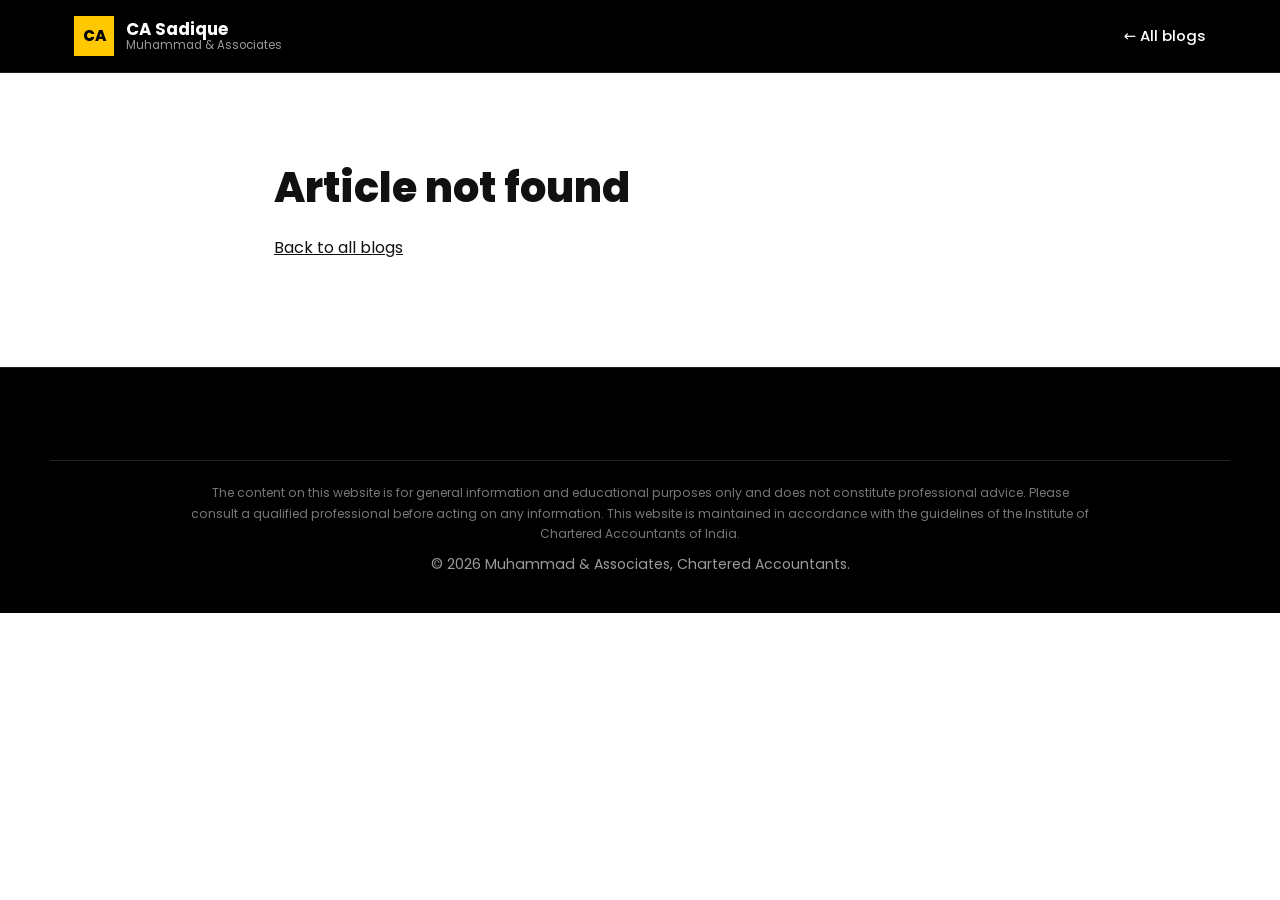
==== post.html @ 74499831 "Launch casadique.com website" ====
<!doctype html>
<html lang="en">
<head>
  <meta charset="utf-8">
  <meta name="viewport" content="width=device-width, initial-scale=1">
  <title>Blog | CA Sadique</title>
  <link rel="preconnect" href="https://fonts.googleapis.com">
  <link rel="preconnect" href="https://fonts.gstatic.com" crossorigin>
  <link href="https://fonts.googleapis.com/css2?family=Poppins:wght@400;500;600;700;800&display=swap" rel="stylesheet">
  <link rel="stylesheet" href="css/style.css">
</head>
<body>
<header class="site-header">
  <div class="container nav">
    <a href="index.html" class="brand">
      <span class="brand-mark">CA</span>
      <span class="brand-text"><strong data-bind="name">CA Sadique</strong><small data-bind="firm"></small></span>
    </a>
    <nav class="nav-links nav-links-static">
      <a href="index.html#blogs">← All blogs</a>
    </nav>
  </div>
</header>

<main class="section">
  <article class="container post" id="post"></article>
</main>

<footer class="site-footer">
  <div class="container footer-bottom">
    <p class="disclaimer" data-bind="disclaimer"></p>
    <p>© <span id="year"></span> <span data-bind="firm"></span>, Chartered Accountants.</p>
  </div>
</footer>

<script src="js/content.js"></script>
<script src="js/main.js"></script>
</body>
</html>
---- css/style.css ----
:root {
  --yellow: #ffc800;
  --yellow-dark: #e6b400;
  --black: #000000;
  --charcoal: #161616;
  --card-dark: #222222;
  --line-dark: #333333;
  --ink: #111111;
  --ink-soft: #444444;
  --muted: #6b6b6b;
  --bg: #ffffff;
  --bg-alt: #f6f6f4;
  --line: #e6e6e6;
  --on-dark: #d6d6d6;
  --on-dark-muted: #9a9a9a;
  --font: "Poppins", system-ui, -apple-system, "Segoe UI", sans-serif;
}

* { box-sizing: border-box; }
html { scroll-behavior: smooth; scroll-padding-top: 76px; }
body { margin: 0; font-family: var(--font); color: var(--ink); background: var(--bg); line-height: 1.7; font-size: 16px; }
img { max-width: 100%; display: block; }
a { color: inherit; }
h1, h2, h3, h4 { line-height: 1.2; margin: 0 0 .5em; font-weight: 700; }
h1 { font-size: clamp(2.2rem, 5vw, 3.6rem); font-weight: 800; }
h2 { font-size: clamp(1.8rem, 3.6vw, 2.6rem); }
h3 { font-size: 1.15rem; font-weight: 600; }
p { margin: 0 0 1em; }

.container { width: 100%; max-width: 1180px; margin: 0 auto; padding: 0 24px; }
.section { padding: 90px 0; }
.center { text-align: center; }
.muted { color: var(--muted); }

/* Section themes */
.section-dark { background: var(--charcoal); color: var(--on-dark); }
.section-black { background: var(--black); color: var(--on-dark); }
.section-dark h2, .section-black h2, .section-dark h3, .section-black h3 { color: #fff; }

/* Eyebrow: yellow on dark, dark with yellow bar on light */
.eyebrow { font-weight: 600; font-size: 1.05rem; margin-bottom: .4em; color: var(--ink); display: inline-flex; align-items: center; gap: 10px; }
.eyebrow::before { content: ""; width: 28px; height: 3px; background: var(--yellow); }
.eyebrow.center { display: flex; justify-content: center; }
.hero .eyebrow, .section-dark .eyebrow, .section-black .eyebrow { color: var(--yellow); }

/* Buttons: square, yellow */
.btn { display: inline-block; background: var(--yellow); color: #000; text-decoration: none; padding: 13px 26px; font-weight: 600; border: 2px solid var(--yellow); transition: .2s; cursor: pointer; font-size: .95rem; font-family: inherit; }
.btn:hover { background: var(--yellow-dark); border-color: var(--yellow-dark); }
.btn-small { padding: 8px 18px; font-size: .88rem; }
.btn-outline { background: transparent; color: #fff; border-color: #fff; }
.btn-outline:hover { background: #fff; color: #000; border-color: #fff; }
.btn-dark { background: #000; color: #fff; border-color: #000; }
.btn-dark:hover { background: var(--yellow); color: #000; border-color: var(--yellow); }
.hero-actions { display: flex; gap: 14px; flex-wrap: wrap; margin-top: 28px; }

/* Header */
.site-header { position: sticky; top: 0; z-index: 50; background: #000; border-bottom: 1px solid #1e1e1e; }
.nav { display: flex; align-items: center; justify-content: space-between; height: 72px; }
.brand { display: flex; align-items: center; gap: 12px; text-decoration: none; color: #fff; }
.brand-mark { background: var(--yellow); color: #000; font-weight: 800; width: 40px; height: 40px; display: grid; place-items: center; font-size: .95rem; }
.brand-text { display: flex; flex-direction: column; line-height: 1.2; }
.brand-text strong { font-size: 1.05rem; }
.brand-text small { font-size: .72rem; color: var(--on-dark-muted); font-weight: 400; }
.nav-links { display: flex; align-items: center; gap: 28px; }
.nav-links a:not(.btn) { color: #fff; text-decoration: none; font-weight: 500; font-size: .93rem; }
.nav-links a:not(.btn):hover { color: var(--yellow); }
.nav-toggle { display: none; background: none; border: 0; padding: 8px; cursor: pointer; }
.nav-toggle span { display: block; width: 24px; height: 2px; background: #fff; margin: 5px 0; }

/* Hero */
.hero { position: relative; background: #000; color: #fff; min-height: 600px; display: flex; align-items: center; overflow: hidden; }
.hero-media { position: absolute; top: 0; right: 0; bottom: 0; width: 58%; }
.hero-media img { width: 100%; height: 100%; object-fit: cover; object-position: 50% 30%; }
.hero-media::after { content: ""; position: absolute; inset: 0; background: linear-gradient(90deg, #000 0%, rgba(0,0,0,.75) 25%, rgba(0,0,0,.15) 60%, rgba(0,0,0,0) 100%); }
.hero-inner { position: relative; z-index: 1; padding-top: 80px; padding-bottom: 80px; }
.hero-inner > * { max-width: 560px; }
.hero h1 { color: #fff; }
.lead { font-size: 1.08rem; color: #e2e2e2; }

/* Stats band */
.stats-band { background: var(--charcoal); border-top: 4px solid var(--yellow); }
.stats { display: grid; grid-template-columns: repeat(3, 1fr); text-align: center; padding-top: 30px; padding-bottom: 30px; }
.stats > div + div { border-left: 1px solid var(--line-dark); }
.stat-num { font-size: 2.2rem; font-weight: 800; color: var(--yellow); line-height: 1.1; }
.stat-label { font-size: .85rem; color: var(--on-dark); }

/* About */
.two-col { display: grid; grid-template-columns: 1fr 1.6fr; gap: 56px; }
.about-text { color: var(--ink-soft); font-size: 1.02rem; }
.credentials { list-style: none; padding: 0; margin: 24px 0 0; display: grid; grid-template-columns: 1fr 1fr; gap: 12px; }
.credentials li { background: var(--bg-alt); border-left: 4px solid var(--yellow); padding: 12px 16px; font-weight: 500; font-size: .93rem; }

/* Services */
.services-grid { display: grid; grid-template-columns: repeat(auto-fill, minmax(255px, 1fr)); gap: 22px; margin-top: 40px; }
.service { background: var(--card-dark); padding: 30px 26px; border-bottom: 3px solid transparent; transition: .25s; }
.service:hover { border-bottom-color: var(--yellow); transform: translateY(-4px); }
.service-icon { font-size: 1.5rem; width: 56px; height: 56px; display: grid; place-items: center; background: var(--yellow); border-radius: 50%; margin-bottom: 18px; }
.service h3 { color: #fff; }
.service p { color: var(--on-dark); font-size: .92rem; margin: 0 0 12px; }
.service ul { margin: 0; padding-left: 18px; color: var(--on-dark-muted); font-size: .86rem; }
.service li::marker { color: var(--yellow); }

/* Filters */
.section-head { display: flex; justify-content: space-between; align-items: flex-end; gap: 16px; flex-wrap: wrap; }
.filters { display: flex; gap: 8px; flex-wrap: wrap; margin: 22px 0 30px; }
.chip { border: 1px solid var(--line); background: #fff; color: var(--ink-soft); padding: 7px 16px; font-size: .86rem; cursor: pointer; font-family: inherit; font-weight: 500; }
.chip:hover { border-color: #000; color: #000; }
.chip.active { background: var(--yellow); border-color: var(--yellow); color: #000; }
.section-dark .chip { background: transparent; border-color: var(--line-dark); color: var(--on-dark); }
.section-dark .chip.active { background: var(--yellow); border-color: var(--yellow); color: #000; }

/* Tags */
.tag { display: inline-block; font-size: .7rem; font-weight: 600; text-transform: uppercase; letter-spacing: .06em; color: #000; background: var(--yellow); padding: 3px 9px; margin-bottom: 10px; }

/* Videos */
.video-grid { display: grid; grid-template-columns: repeat(auto-fill, minmax(310px, 1fr)); gap: 24px; }
.video-card { background: #fff; border: 1px solid var(--line); }
.video-frame { position: relative; aspect-ratio: 16/9; background: #000; cursor: pointer; }
.video-frame img { width: 100%; height: 100%; object-fit: cover; opacity: .9; }
.video-frame iframe { position: absolute; inset: 0; width: 100%; height: 100%; border: 0; }
.play { position: absolute; inset: 0; margin: auto; width: 62px; height: 62px; background: var(--yellow); border-radius: 50%; display: grid; place-items: center; color: #000; font-size: 1.2rem; transition: .2s; padding-left: 4px; }
.video-frame:hover .play { transform: scale(1.1); }
.video-body { padding: 18px 20px 20px; }
.video-body h3 { margin-bottom: 6px; font-size: 1rem; }
.video-body p { font-size: .88rem; color: var(--muted); margin: 0; }

/* Blogs */
.blog-grid { display: grid; grid-template-columns: repeat(auto-fill, minmax(310px, 1fr)); gap: 24px; }
.blog-card { background: var(--card-dark); padding: 28px; display: flex; flex-direction: column; text-decoration: none; color: var(--on-dark); border-bottom: 3px solid transparent; transition: .25s; }
.blog-card:hover { border-bottom-color: var(--yellow); transform: translateY(-4px); }
.blog-card .tag { align-self: flex-start; }
.blog-card h3 { color: #fff; font-size: 1.2rem; }
.blog-card p { font-size: .93rem; flex: 1; }
.blog-meta { font-size: .8rem; color: var(--on-dark-muted); }
.read-more { font-weight: 600; color: var(--yellow); font-size: .9rem; margin-top: 6px; }

/* Notes */
.notes-toolbar { margin-top: 20px; }
.notes-toolbar input { width: 100%; max-width: 420px; padding: 12px 16px; border: 1px solid var(--line); font: inherit; }
.notes-toolbar input:focus { outline: 2px solid var(--yellow); border-color: transparent; }
.notes-list { display: grid; gap: 12px; }
.note { display: flex; align-items: center; gap: 16px; padding: 16px 20px; border: 1px solid var(--line); border-left: 4px solid var(--yellow); background: #fff; }
.note-icon { flex: none; width: 46px; height: 46px; background: #000; color: var(--yellow); display: grid; place-items: center; font-weight: 700; font-size: .72rem; }
.note-body { flex: 1; min-width: 0; }
.note-body h3 { margin: 0 0 2px; font-size: 1rem; }
.note-body p { margin: 0; font-size: .86rem; color: var(--muted); }
.note .btn { flex: none; }
.empty { color: var(--muted); padding: 20px 0; }
.empty a { font-weight: 600; }
.section-dark .empty { color: var(--on-dark-muted); }

/* Contact */
.on-dark { color: var(--on-dark); }
.contact-list { list-style: none; margin: 0; padding: 0; display: grid; gap: 22px; }
.contact-list li { display: flex; gap: 16px; align-items: flex-start; }
.contact-list .ci { flex: none; width: 46px; height: 46px; border-radius: 50%; background: var(--yellow); display: grid; place-items: center; font-size: 1.1rem; }
.contact-list small { display: block; color: var(--yellow); font-size: .8rem; font-weight: 600; }
.contact-list a, .contact-list div { color: #fff; text-decoration: none; }
.contact-list a:hover { color: var(--yellow); }

/* Footer */
.site-footer { background: #000; color: var(--on-dark-muted); padding: 56px 0 28px; font-size: .88rem; border-top: 1px solid #1e1e1e; }
.footer-grid { display: grid; grid-template-columns: 2fr 1fr 1fr; gap: 40px; }
.footer-grid h4 { color: #fff; font-size: .95rem; margin-bottom: 14px; }
.footer-grid > div > a:not(.brand) { display: block; color: var(--on-dark); text-decoration: none; margin-bottom: 8px; }
.footer-grid > div > a:not(.brand):hover { color: var(--yellow); }
.socials { display: flex; gap: 10px; margin-top: 22px; }
.socials a { width: 38px; height: 38px; border-radius: 50%; background: var(--yellow); color: #000; display: grid; place-items: center; text-decoration: none; transition: .2s; }
.socials a:hover { transform: translateY(-3px); }
.socials svg { width: 18px; height: 18px; fill: currentColor; }
.footer-bottom { border-top: 1px solid #222; margin-top: 36px; padding-top: 22px; text-align: center; }
.footer-bottom p { margin: 0 0 8px; }
.disclaimer { font-size: .76rem; color: #777; max-width: 900px; margin-left: auto !important; margin-right: auto !important; }

/* Blog post page */
.post { max-width: 780px; }
.post h1 { font-size: clamp(1.9rem, 4vw, 2.6rem); }
.post .blog-meta { margin-bottom: 28px; color: var(--muted); }
.post-body { font-size: 1.04rem; color: var(--ink-soft); }
.post-body h2 { font-size: 1.5rem; margin-top: 1.6em; color: var(--ink); }
.post-body table { border-collapse: collapse; width: 100%; margin: 1em 0; }
.post-body th, .post-body td { border: 1px solid var(--line); padding: 9px 12px; text-align: left; }
.post-body th { background: #000; color: var(--yellow); }

/* Mobile */
@media (max-width: 900px) {
  .two-col, .footer-grid { grid-template-columns: 1fr; gap: 32px; }
  .section { padding: 64px 0; }
  .nav-toggle { display: block; }
  .nav-links:not(.nav-links-static) { position: absolute; top: 72px; left: 0; right: 0; background: #000; flex-direction: column; align-items: stretch; gap: 0; padding: 8px 24px 22px; display: none; border-bottom: 3px solid var(--yellow); }
  .nav-links.open { display: flex; }
  .nav-links:not(.nav-links-static) a { padding: 13px 0; border-bottom: 1px solid #1e1e1e; }
  .nav-links .btn { margin-top: 14px; text-align: center; }
  .hero { flex-direction: column; align-items: stretch; min-height: 0; }
  .hero-media { position: relative; width: 100%; height: 380px; }
  .hero-media::after { background: linear-gradient(0deg, #000 0%, rgba(0,0,0,.2) 45%, rgba(0,0,0,0) 100%); }
  .hero-inner { padding-top: 8px; padding-bottom: 56px; }
  .video-grid, .blog-grid { grid-template-columns: 1fr; }
}
@media (max-width: 560px) {
  .container { padding: 0 16px; }
  .credentials { grid-template-columns: 1fr; }
  .stat-num { font-size: 1.7rem; }
  .stat-label { font-size: .75rem; }
  .note { flex-wrap: wrap; }
  .note .btn { width: 100%; text-align: center; }
  .hero-actions .btn { width: 100%; text-align: center; }
}
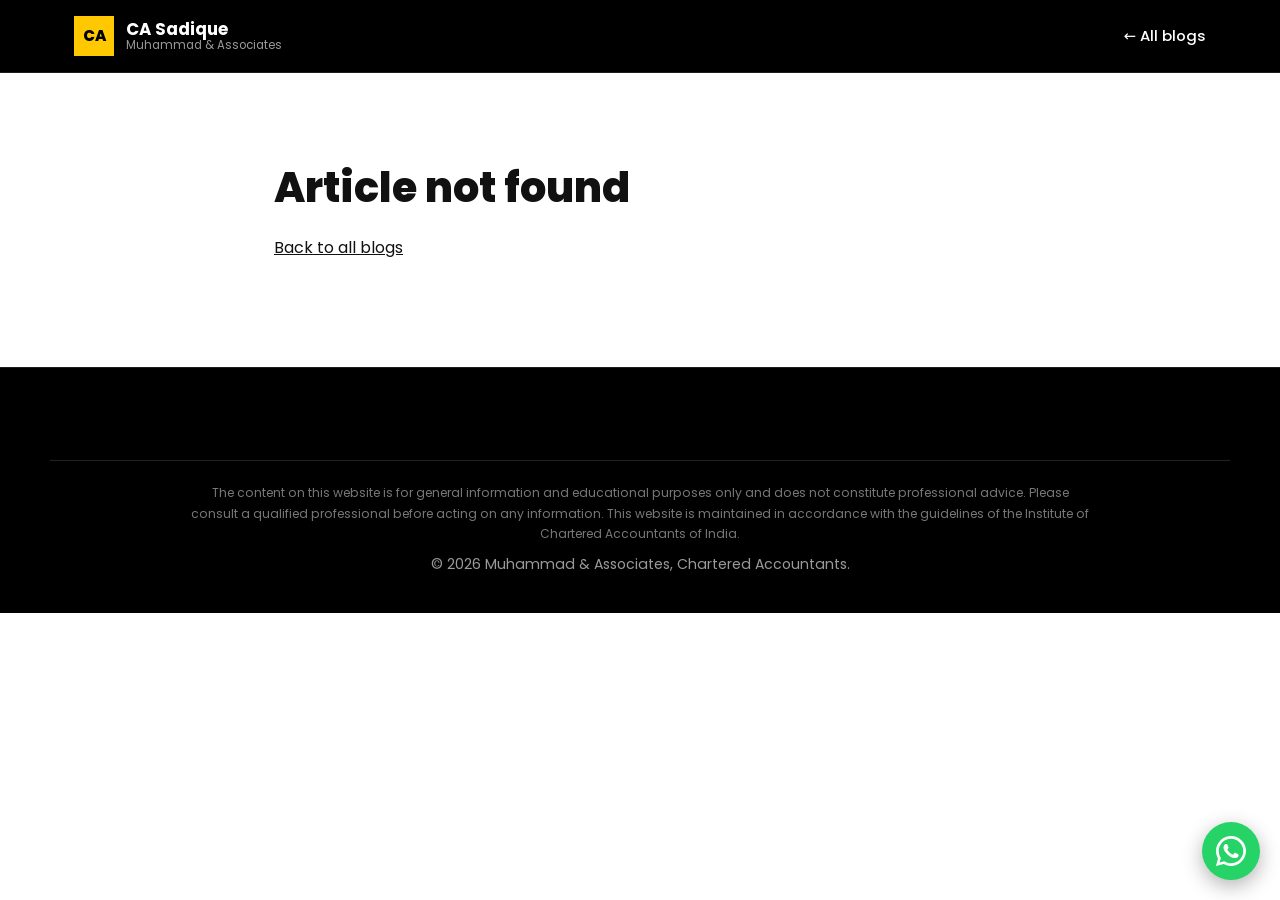
==== commit 5a1c14cb: "Add service pages, contact form, privacy policy, WhatsApp button, SEO tags and favicon" ====
--- a/post.html
+++ b/post.html
@@ -4,6 +4,8 @@
   <meta charset="utf-8">
   <meta name="viewport" content="width=device-width, initial-scale=1">
   <title>Blog | CA Sadique</title>
+  <link rel="icon" href="favicon.svg" type="image/svg+xml">
+  <meta property="og:image" content="https://casadique.com/images/profile.jpg">
   <link rel="preconnect" href="https://fonts.googleapis.com">
   <link rel="preconnect" href="https://fonts.gstatic.com" crossorigin>
   <link href="https://fonts.googleapis.com/css2?family=Poppins:wght@400;500;600;700;800&display=swap" rel="stylesheet">
--- a/css/style.css
+++ b/css/style.css
@@ -157,6 +157,52 @@
 .contact-list small { display: block; color: var(--yellow); font-size: .8rem; font-weight: 600; }
 .contact-list a, .contact-list div { color: #fff; text-decoration: none; }
 .contact-list a:hover { color: var(--yellow); }
+.contact-grid { grid-template-columns: 1fr 1fr; align-items: start; }
+.contact-grid .contact-list { margin: 26px 0 6px; }
+
+/* Contact form */
+.contact-form { background: var(--charcoal); border-top: 4px solid var(--yellow); padding: 30px; display: grid; gap: 14px; }
+.contact-form h3 { color: #fff; margin: 0 0 4px; }
+.contact-form label { display: grid; gap: 6px; font-size: .85rem; color: var(--on-dark); font-weight: 500; }
+.contact-form input, .contact-form select, .contact-form textarea { width: 100%; font: inherit; font-size: .95rem; padding: 11px 13px; background: #0d0d0d; color: #fff; border: 1px solid var(--line-dark); }
+.contact-form input:focus, .contact-form select:focus, .contact-form textarea:focus { outline: 2px solid var(--yellow); border-color: transparent; }
+.contact-form .form-row { display: grid; grid-template-columns: 1fr 1fr; gap: 14px; }
+.contact-form .consent { grid-template-columns: auto 1fr; align-items: start; font-weight: 400; font-size: .8rem; color: var(--on-dark-muted); }
+.contact-form .consent input { width: 18px; height: 18px; margin-top: 2px; accent-color: var(--yellow); }
+.contact-form .consent a { color: var(--yellow); }
+.contact-form .btn { justify-self: start; }
+.hp { position: absolute; left: -9999px; width: 1px; height: 1px; opacity: 0; }
+
+/* Floating WhatsApp button */
+.wa-float { position: fixed; right: 20px; bottom: 20px; z-index: 60; width: 58px; height: 58px; border-radius: 50%; background: #25d366; display: grid; place-items: center; box-shadow: 0 6px 20px rgba(0,0,0,.3); transition: .2s; }
+.wa-float:hover { transform: scale(1.08); }
+.wa-float svg { width: 30px; height: 30px; fill: #fff; }
+
+/* Service card link */
+.service .read-more { display: inline-block; margin-top: 14px; color: var(--yellow); font-weight: 600; font-size: .88rem; text-decoration: none; }
+
+/* Inner pages (service pages, privacy, thank you) */
+.page-hero { background: #000; color: #fff; padding: 64px 0 56px; border-bottom: 4px solid var(--yellow); }
+.page-hero h1 { color: #fff; font-size: clamp(2rem, 4.5vw, 3rem); }
+.page-hero .lead { max-width: 720px; }
+.crumbs { font-size: .85rem; color: var(--on-dark-muted); margin-bottom: 14px; }
+.crumbs a { color: var(--yellow); text-decoration: none; }
+.page-body { display: grid; grid-template-columns: 1.7fr 1fr; gap: 48px; align-items: start; }
+.prose { color: var(--ink-soft); font-size: 1.02rem; }
+.prose h2 { font-size: 1.5rem; color: var(--ink); margin-top: 1.6em; }
+.prose h2:first-child { margin-top: 0; }
+.prose ul { padding-left: 20px; }
+.prose li { margin-bottom: 6px; }
+.prose li::marker { color: var(--yellow-dark); }
+.faq details { border: 1px solid var(--line); border-left: 4px solid var(--yellow); padding: 14px 18px; margin-bottom: 10px; background: #fff; }
+.faq summary { font-weight: 600; color: var(--ink); cursor: pointer; }
+.faq details p { margin: 10px 0 0; }
+.side-card { background: var(--charcoal); color: var(--on-dark); padding: 28px; border-top: 4px solid var(--yellow); position: sticky; top: 96px; }
+.side-card h3 { color: #fff; }
+.side-card .btn { display: block; text-align: center; margin-top: 12px; }
+.other-services { list-style: none; padding: 0; margin: 18px 0 0; border-top: 1px solid var(--line-dark); padding-top: 14px; }
+.other-services a { color: var(--on-dark); text-decoration: none; font-size: .9rem; display: block; padding: 4px 0; }
+.other-services a:hover { color: var(--yellow); }
 
 /* Footer */
 .site-footer { background: #000; color: var(--on-dark-muted); padding: 56px 0 28px; font-size: .88rem; border-top: 1px solid #1e1e1e; }
@@ -184,7 +230,8 @@
 
 /* Mobile */
 @media (max-width: 900px) {
-  .two-col, .footer-grid { grid-template-columns: 1fr; gap: 32px; }
+  .two-col, .footer-grid, .contact-grid, .page-body { grid-template-columns: 1fr; gap: 32px; }
+  .side-card { position: static; }
   .section { padding: 64px 0; }
   .nav-toggle { display: block; }
   .nav-links:not(.nav-links-static) { position: absolute; top: 72px; left: 0; right: 0; background: #000; flex-direction: column; align-items: stretch; gap: 0; padding: 8px 24px 22px; display: none; border-bottom: 3px solid var(--yellow); }
@@ -205,4 +252,8 @@
   .note { flex-wrap: wrap; }
   .note .btn { width: 100%; text-align: center; }
   .hero-actions .btn { width: 100%; text-align: center; }
+  .contact-form { padding: 22px; }
+  .contact-form .form-row { grid-template-columns: 1fr; }
+  .contact-form .btn { justify-self: stretch; text-align: center; }
+  .wa-float { right: 14px; bottom: 14px; width: 52px; height: 52px; }
 }
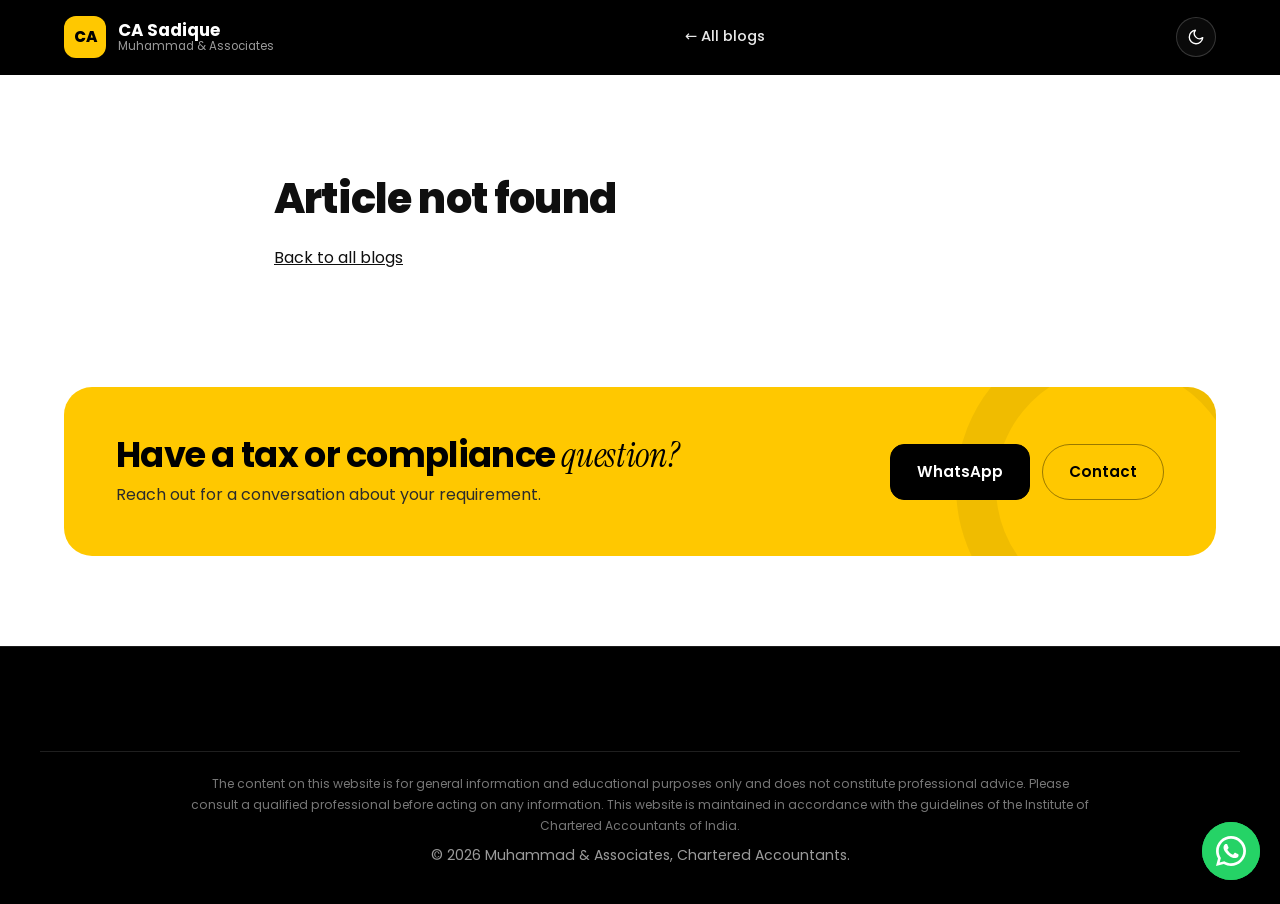
==== commit 90b7d770: "Modern visual refresh: serif accents, portrait hero, bento services, line icons, glass header, dark " ====
--- a/post.html
+++ b/post.html
@@ -8,7 +8,7 @@
   <meta property="og:image" content="https://casadique.com/images/profile.jpg">
   <link rel="preconnect" href="https://fonts.googleapis.com">
   <link rel="preconnect" href="https://fonts.gstatic.com" crossorigin>
-  <link href="https://fonts.googleapis.com/css2?family=Poppins:wght@400;500;600;700;800&display=swap" rel="stylesheet">
+  <link href="https://fonts.googleapis.com/css2?family=Instrument+Serif:ital@0;1&family=Poppins:wght@400;500;600;700;800&display=swap" rel="stylesheet">
   <link rel="stylesheet" href="css/style.css">
 </head>
 <body>
--- a/css/style.css
+++ b/css/style.css
@@ -1,171 +1,237 @@
+/* ==========================================================
+   casadique.com theme — black & yellow, modern refresh
+   ========================================================== */
 :root {
   --yellow: #ffc800;
-  --yellow-dark: #e6b400;
-  --black: #000000;
-  --charcoal: #161616;
-  --card-dark: #222222;
-  --line-dark: #333333;
-  --ink: #111111;
-  --ink-soft: #444444;
-  --muted: #6b6b6b;
+  --yellow-dark: #e0ae00;
+  --yellow-soft: rgba(255, 200, 0, .12);
+  --black: #000;
+  --charcoal: #111111;
+  --card-dark: #1b1b1b;
+  --line-dark: #2a2a2a;
+  --on-dark: #d9d9d9;
+  --on-dark-muted: #9b9b9b;
+
+  /* light-section tokens (switch in dark mode) */
   --bg: #ffffff;
-  --bg-alt: #f6f6f4;
-  --line: #e6e6e6;
-  --on-dark: #d6d6d6;
-  --on-dark-muted: #9a9a9a;
+  --bg-alt: #f6f6f2;
+  --surface: #ffffff;
+  --ink: #0f0f0f;
+  --ink-soft: #474747;
+  --muted: #6e6e6e;
+  --line: #e9e9e4;
+  --shadow: 0 1px 2px rgba(0,0,0,.04), 0 10px 30px rgba(0,0,0,.06);
+
+  --radius: 20px;
+  --radius-sm: 12px;
   --font: "Poppins", system-ui, -apple-system, "Segoe UI", sans-serif;
+  --serif: "Instrument Serif", Georgia, "Times New Roman", serif;
+  --ease: cubic-bezier(.2, .7, .2, 1);
+  --grain: url("data:image/svg+xml;utf8,<svg xmlns='http://www.w3.org/2000/svg' width='160' height='160'><filter id='n'><feTurbulence type='fractalNoise' baseFrequency='.85' numOctaves='3' stitchTiles='stitch'/></filter><rect width='100%' height='100%' filter='url(%23n)'/></svg>");
+}
+:root[data-theme="dark"] {
+  --bg: #0b0b0b; --bg-alt: #121212; --surface: #161616;
+  --ink: #f3f3f3; --ink-soft: #c9c9c9; --muted: #9a9a9a; --line: #262626;
+  --shadow: 0 10px 30px rgba(0,0,0,.45); --charcoal: #141414; --card-dark: #1d1d1d;
+}
+@media (prefers-color-scheme: dark) {
+  :root:not([data-theme="light"]) {
+    --bg: #0b0b0b; --bg-alt: #121212; --surface: #161616;
+    --ink: #f3f3f3; --ink-soft: #c9c9c9; --muted: #9a9a9a; --line: #262626;
+    --shadow: 0 10px 30px rgba(0,0,0,.45); --charcoal: #141414; --card-dark: #1d1d1d;
+  }
 }
 
 * { box-sizing: border-box; }
-html { scroll-behavior: smooth; scroll-padding-top: 76px; }
-body { margin: 0; font-family: var(--font); color: var(--ink); background: var(--bg); line-height: 1.7; font-size: 16px; }
+html { scroll-behavior: smooth; scroll-padding-top: 80px; }
+body { margin: 0; font-family: var(--font); color: var(--ink); background: var(--bg); line-height: 1.7; font-size: 16px; -webkit-font-smoothing: antialiased; transition: background .3s, color .3s; }
 img { max-width: 100%; display: block; }
 a { color: inherit; }
-h1, h2, h3, h4 { line-height: 1.2; margin: 0 0 .5em; font-weight: 700; }
-h1 { font-size: clamp(2.2rem, 5vw, 3.6rem); font-weight: 800; }
-h2 { font-size: clamp(1.8rem, 3.6vw, 2.6rem); }
-h3 { font-size: 1.15rem; font-weight: 600; }
+h1, h2, h3, h4 { line-height: 1.15; margin: 0 0 .5em; font-weight: 700; letter-spacing: -.02em; }
+h1 { font-size: clamp(2.4rem, 5.4vw, 4rem); font-weight: 800; }
+h2 { font-size: clamp(1.9rem, 3.8vw, 2.8rem); }
+h3 { font-size: 1.12rem; font-weight: 600; letter-spacing: -.01em; }
+h1 em, h2 em { font-family: var(--serif); font-style: italic; font-weight: 400; letter-spacing: -.01em; color: var(--yellow); }
+.section:not(.section-dark):not(.section-black) h2 em { color: var(--ink); background: linear-gradient(transparent 60%, rgba(255,200,0,.6) 60%, rgba(255,200,0,.6) 92%, transparent 92%); padding: 0 .08em; }
 p { margin: 0 0 1em; }
 
-.container { width: 100%; max-width: 1180px; margin: 0 auto; padding: 0 24px; }
-.section { padding: 90px 0; }
+.container { width: 100%; max-width: 1200px; margin: 0 auto; padding: 0 24px; }
+.section { padding: 100px 0; position: relative; }
 .center { text-align: center; }
 .muted { color: var(--muted); }
 
-/* Section themes */
+/* ---------- Grain on dark surfaces ---------- */
+.hero, .section-dark, .section-black, .page-hero, .stats-band, .site-footer { position: relative; isolation: isolate; }
+.hero::after, .section-dark::after, .section-black::after, .page-hero::after, .stats-band::after, .site-footer::after {
+  content: ""; position: absolute; inset: 0; background-image: var(--grain); opacity: .07; pointer-events: none; z-index: -1; mix-blend-mode: overlay;
+}
+
+/* ---------- Section themes ---------- */
 .section-dark { background: var(--charcoal); color: var(--on-dark); }
-.section-black { background: var(--black); color: var(--on-dark); }
+.section-black { background: #000; color: var(--on-dark); }
 .section-dark h2, .section-black h2, .section-dark h3, .section-black h3 { color: #fff; }
 
-/* Eyebrow: yellow on dark, dark with yellow bar on light */
-.eyebrow { font-weight: 600; font-size: 1.05rem; margin-bottom: .4em; color: var(--ink); display: inline-flex; align-items: center; gap: 10px; }
-.eyebrow::before { content: ""; width: 28px; height: 3px; background: var(--yellow); }
-.eyebrow.center { display: flex; justify-content: center; }
-.hero .eyebrow, .section-dark .eyebrow, .section-black .eyebrow { color: var(--yellow); }
-
-/* Buttons: square, yellow */
-.btn { display: inline-block; background: var(--yellow); color: #000; text-decoration: none; padding: 13px 26px; font-weight: 600; border: 2px solid var(--yellow); transition: .2s; cursor: pointer; font-size: .95rem; font-family: inherit; }
-.btn:hover { background: var(--yellow-dark); border-color: var(--yellow-dark); }
-.btn-small { padding: 8px 18px; font-size: .88rem; }
-.btn-outline { background: transparent; color: #fff; border-color: #fff; }
-.btn-outline:hover { background: #fff; color: #000; border-color: #fff; }
-.btn-dark { background: #000; color: #fff; border-color: #000; }
-.btn-dark:hover { background: var(--yellow); color: #000; border-color: var(--yellow); }
-.hero-actions { display: flex; gap: 14px; flex-wrap: wrap; margin-top: 28px; }
-
-/* Header */
-.site-header { position: sticky; top: 0; z-index: 50; background: #000; border-bottom: 1px solid #1e1e1e; }
-.nav { display: flex; align-items: center; justify-content: space-between; height: 72px; }
+/* ---------- Eyebrow ---------- */
+.eyebrow { display: inline-flex; align-items: center; gap: 8px; font-weight: 600; font-size: .78rem; text-transform: uppercase; letter-spacing: .14em; color: var(--ink); background: var(--yellow-soft); border: 1px solid rgba(255,200,0,.35); padding: 6px 14px; border-radius: 999px; margin-bottom: 18px; }
+.eyebrow::before { content: ""; width: 6px; height: 6px; border-radius: 50%; background: var(--yellow); box-shadow: 0 0 0 4px rgba(255,200,0,.18); }
+.eyebrow.center { display: flex; width: max-content; margin-left: auto; margin-right: auto; }
+.hero .eyebrow, .section-dark .eyebrow, .section-black .eyebrow, .page-hero .eyebrow { color: var(--yellow); }
+
+/* ---------- Buttons ---------- */
+.btn { display: inline-flex; align-items: center; justify-content: center; gap: 8px; background: var(--yellow); color: #000; text-decoration: none; padding: 14px 26px; font-weight: 600; border: 1.5px solid var(--yellow); border-radius: 14px; transition: transform .2s var(--ease), box-shadow .2s, background .2s, color .2s; cursor: pointer; font-size: .95rem; font-family: inherit; box-shadow: 0 8px 24px rgba(255,200,0,.22); }
+.btn:hover { transform: translateY(-2px); background: #ffd226; box-shadow: 0 12px 30px rgba(255,200,0,.32); }
+.btn-small { padding: 9px 18px; font-size: .86rem; border-radius: 999px; box-shadow: none; }
+.btn-outline { background: rgba(255,255,255,.04); color: #fff; border-color: rgba(255,255,255,.35); border-radius: 999px; box-shadow: none; }
+.btn-outline:hover { background: #fff; color: #000; border-color: #fff; box-shadow: none; }
+.btn-dark { background: var(--ink); color: var(--bg); border-color: var(--ink); border-radius: 999px; box-shadow: none; }
+.btn-dark:hover { background: var(--yellow); color: #000; border-color: var(--yellow); box-shadow: none; }
+.hero-actions { display: flex; gap: 14px; flex-wrap: wrap; margin-top: 32px; }
+
+/* ---------- Header (glass on scroll) ---------- */
+.site-header { position: sticky; top: 0; z-index: 50; background: #000; border-bottom: 1px solid transparent; transition: background .3s, border-color .3s, backdrop-filter .3s; }
+.site-header.scrolled { background: rgba(6,6,6,.68); -webkit-backdrop-filter: blur(18px) saturate(1.6); backdrop-filter: blur(18px) saturate(1.6); border-bottom-color: rgba(255,255,255,.08); }
+.nav { display: flex; align-items: center; justify-content: space-between; height: 74px; gap: 16px; }
 .brand { display: flex; align-items: center; gap: 12px; text-decoration: none; color: #fff; }
-.brand-mark { background: var(--yellow); color: #000; font-weight: 800; width: 40px; height: 40px; display: grid; place-items: center; font-size: .95rem; }
+.brand-mark { background: var(--yellow); color: #000; font-weight: 800; width: 42px; height: 42px; display: grid; place-items: center; font-size: .95rem; border-radius: 12px; }
 .brand-text { display: flex; flex-direction: column; line-height: 1.2; }
 .brand-text strong { font-size: 1.05rem; }
 .brand-text small { font-size: .72rem; color: var(--on-dark-muted); font-weight: 400; }
-.nav-links { display: flex; align-items: center; gap: 28px; }
-.nav-links a:not(.btn) { color: #fff; text-decoration: none; font-weight: 500; font-size: .93rem; }
-.nav-links a:not(.btn):hover { color: var(--yellow); }
+.nav-links { display: flex; align-items: center; gap: 30px; }
+.nav-links a:not(.btn) { color: #e8e8e8; text-decoration: none; font-weight: 500; font-size: .92rem; position: relative; }
+.nav-links a:not(.btn)::after { content: ""; position: absolute; left: 0; right: 0; bottom: -6px; height: 2px; background: var(--yellow); border-radius: 2px; transform: scaleX(0); transition: transform .25s var(--ease); }
+.nav-links a:not(.btn):hover { color: #fff; }
+.nav-links a:not(.btn):hover::after { transform: scaleX(1); }
+.nav-right { display: flex; align-items: center; gap: 10px; }
+.theme-toggle { width: 40px; height: 40px; border-radius: 50%; border: 1px solid rgba(255,255,255,.18); background: rgba(255,255,255,.04); color: #fff; display: grid; place-items: center; cursor: pointer; transition: .2s; }
+.theme-toggle:hover { border-color: var(--yellow); color: var(--yellow); }
+.theme-toggle svg { width: 18px; height: 18px; }
 .nav-toggle { display: none; background: none; border: 0; padding: 8px; cursor: pointer; }
-.nav-toggle span { display: block; width: 24px; height: 2px; background: #fff; margin: 5px 0; }
-
-/* Hero */
-.hero { position: relative; background: #000; color: #fff; min-height: 600px; display: flex; align-items: center; overflow: hidden; }
-.hero-media { position: absolute; top: 0; right: 0; bottom: 0; width: 58%; }
-.hero-media img { width: 100%; height: 100%; object-fit: cover; object-position: 50% 30%; }
-.hero-media::after { content: ""; position: absolute; inset: 0; background: linear-gradient(90deg, #000 0%, rgba(0,0,0,.75) 25%, rgba(0,0,0,.15) 60%, rgba(0,0,0,0) 100%); }
-.hero-inner { position: relative; z-index: 1; padding-top: 80px; padding-bottom: 80px; }
-.hero-inner > * { max-width: 560px; }
+.nav-toggle span { display: block; width: 24px; height: 2px; background: #fff; margin: 5px 0; border-radius: 2px; }
+
+/* ---------- Hero ---------- */
+.hero { background: #000; color: #fff; padding: 80px 0 96px; overflow: hidden; }
+.hero::before { content: ""; position: absolute; inset: 0; z-index: -1; background:
+  radial-gradient(640px circle at 80% 38%, rgba(255,200,0,.20), transparent 62%),
+  radial-gradient(500px circle at 10% 110%, rgba(255,200,0,.08), transparent 60%); }
+.hero-grid { display: grid; grid-template-columns: 1.15fr .85fr; gap: 64px; align-items: center; }
 .hero h1 { color: #fff; }
-.lead { font-size: 1.08rem; color: #e2e2e2; }
-
-/* Stats band */
-.stats-band { background: var(--charcoal); border-top: 4px solid var(--yellow); }
-.stats { display: grid; grid-template-columns: repeat(3, 1fr); text-align: center; padding-top: 30px; padding-bottom: 30px; }
+.lead { font-size: 1.1rem; color: #d6d6d6; max-width: 34em; }
+.portrait { position: relative; }
+.portrait::before { content: ""; position: absolute; inset: 8% -6% -6% 8%; background: var(--yellow); border-radius: 32px; transform: rotate(4deg); opacity: .9; }
+.portrait-frame { position: relative; border-radius: 28px; overflow: hidden; aspect-ratio: 4 / 5; box-shadow: 0 40px 90px rgba(0,0,0,.6); border: 1px solid rgba(255,255,255,.1); background: #111; }
+.portrait-frame img { width: 100%; height: 100%; object-fit: cover; object-position: 50% 22%; transform: scale(1.42); transform-origin: 54% 30%; }
+.portrait-badge { position: absolute; left: -28px; bottom: 34px; background: rgba(12,12,12,.72); -webkit-backdrop-filter: blur(14px); backdrop-filter: blur(14px); border: 1px solid rgba(255,255,255,.12); border-radius: 18px; padding: 14px 18px; display: flex; gap: 14px; align-items: center; box-shadow: 0 18px 40px rgba(0,0,0,.45); }
+.portrait-badge strong { font-size: 1.6rem; color: var(--yellow); line-height: 1; font-weight: 800; }
+.portrait-badge span { font-size: .78rem; color: #ddd; line-height: 1.35; }
+
+/* ---------- Stats + trust strip ---------- */
+.stats-band { background: var(--charcoal); }
+.stats { display: grid; grid-template-columns: repeat(3, 1fr); text-align: center; padding-top: 34px; padding-bottom: 34px; }
 .stats > div + div { border-left: 1px solid var(--line-dark); }
-.stat-num { font-size: 2.2rem; font-weight: 800; color: var(--yellow); line-height: 1.1; }
+.stat-num { font-size: 2.5rem; font-weight: 800; color: var(--yellow); line-height: 1.1; letter-spacing: -.03em; }
 .stat-label { font-size: .85rem; color: var(--on-dark); }
-
-/* About */
-.two-col { display: grid; grid-template-columns: 1fr 1.6fr; gap: 56px; }
-.about-text { color: var(--ink-soft); font-size: 1.02rem; }
-.credentials { list-style: none; padding: 0; margin: 24px 0 0; display: grid; grid-template-columns: 1fr 1fr; gap: 12px; }
-.credentials li { background: var(--bg-alt); border-left: 4px solid var(--yellow); padding: 12px 16px; font-weight: 500; font-size: .93rem; }
-
-/* Services */
-.services-grid { display: grid; grid-template-columns: repeat(auto-fill, minmax(255px, 1fr)); gap: 22px; margin-top: 40px; }
-.service { background: var(--card-dark); padding: 30px 26px; border-bottom: 3px solid transparent; transition: .25s; }
-.service:hover { border-bottom-color: var(--yellow); transform: translateY(-4px); }
-.service-icon { font-size: 1.5rem; width: 56px; height: 56px; display: grid; place-items: center; background: var(--yellow); border-radius: 50%; margin-bottom: 18px; }
+.trust { background: var(--yellow); color: #000; overflow: hidden; white-space: nowrap; }
+.trust-track { display: inline-flex; animation: marquee 45s linear infinite; }
+.trust-track span { display: inline-flex; align-items: center; gap: 22px; padding: 13px 22px 13px 0; font-weight: 600; font-size: .9rem; }
+.trust-track span::after { content: "✦"; font-size: .7rem; }
+@keyframes marquee { to { transform: translateX(-50%); } }
+
+/* ---------- About ---------- */
+.two-col { display: grid; grid-template-columns: 1fr 1.6fr; gap: 64px; }
+.about-text { color: var(--ink-soft); font-size: 1.04rem; }
+.about-text a { color: var(--ink); text-decoration-color: var(--yellow); text-decoration-thickness: 2px; text-underline-offset: 3px; }
+.about-text a:hover { background: rgba(255,200,0,.22); }
+.credentials { list-style: none; padding: 0; margin: 28px 0 0; display: grid; grid-template-columns: 1fr 1fr; gap: 12px; }
+.credentials li { background: var(--bg-alt); border: 1px solid var(--line); border-radius: 14px; padding: 14px 16px 14px 44px; font-weight: 500; font-size: .92rem; position: relative; }
+.credentials li::before { content: ""; position: absolute; left: 16px; top: 50%; width: 16px; height: 16px; margin-top: -8px; border-radius: 50%; background: var(--yellow) url("data:image/svg+xml;utf8,<svg xmlns='http://www.w3.org/2000/svg' viewBox='0 0 24 24' fill='none' stroke='black' stroke-width='3.5' stroke-linecap='round' stroke-linejoin='round'><path d='M5 12.5l4.5 4.5L19 7.5'/></svg>") center / 10px no-repeat; }
+
+/* ---------- Icons ---------- */
+.ico { width: 52px; height: 52px; border-radius: 16px; display: grid; place-items: center; background: var(--yellow-soft); color: var(--yellow); border: 1px solid rgba(255,200,0,.28); margin-bottom: 18px; flex: none; }
+.ico svg { width: 24px; height: 24px; fill: none; stroke: currentColor; stroke-width: 1.8; stroke-linecap: round; stroke-linejoin: round; }
+
+/* ---------- Services: bento grid ---------- */
+.services-grid { display: grid; grid-template-columns: repeat(4, 1fr); grid-auto-flow: dense; gap: 18px; margin-top: 48px; }
+.service { background: linear-gradient(180deg, #1d1d1d, #161616); border: 1px solid var(--line-dark); border-radius: var(--radius); padding: 28px 26px; transition: transform .3s var(--ease), border-color .3s, box-shadow .3s; display: flex; flex-direction: column; }
+.service:hover { transform: translateY(-4px); border-color: rgba(255,200,0,.45); box-shadow: 0 20px 50px rgba(0,0,0,.45); }
 .service h3 { color: #fff; }
 .service p { color: var(--on-dark); font-size: .92rem; margin: 0 0 12px; }
 .service ul { margin: 0; padding-left: 18px; color: var(--on-dark-muted); font-size: .86rem; }
 .service li::marker { color: var(--yellow); }
-
-/* Filters */
+.service .read-more { margin-top: auto; padding-top: 16px; color: var(--yellow); font-weight: 600; font-size: .88rem; text-decoration: none; }
+.service.wide { grid-column: span 2; }
+.service.xl { grid-column: span 2; grid-row: span 2; padding: 36px; background: radial-gradient(420px circle at 100% 0%, rgba(255,200,0,.16), transparent 60%), linear-gradient(180deg, #1f1f1f, #151515); }
+.service.xl h3 { font-size: 1.7rem; }
+.service.xl p { font-size: 1.02rem; }
+.service.xl ul { font-size: .95rem; }
+.service.xl .ico { width: 64px; height: 64px; border-radius: 20px; }
+.service.xl .ico svg { width: 30px; height: 30px; }
+
+/* ---------- Filters / tags ---------- */
 .section-head { display: flex; justify-content: space-between; align-items: flex-end; gap: 16px; flex-wrap: wrap; }
-.filters { display: flex; gap: 8px; flex-wrap: wrap; margin: 22px 0 30px; }
-.chip { border: 1px solid var(--line); background: #fff; color: var(--ink-soft); padding: 7px 16px; font-size: .86rem; cursor: pointer; font-family: inherit; font-weight: 500; }
-.chip:hover { border-color: #000; color: #000; }
+.filters { display: flex; gap: 8px; flex-wrap: wrap; margin: 24px 0 32px; }
+.chip { border: 1px solid var(--line); background: var(--surface); color: var(--ink-soft); padding: 8px 16px; font-size: .85rem; cursor: pointer; font-family: inherit; font-weight: 500; border-radius: 999px; transition: .2s; }
+.chip:hover { border-color: var(--ink); color: var(--ink); }
 .chip.active { background: var(--yellow); border-color: var(--yellow); color: #000; }
 .section-dark .chip { background: transparent; border-color: var(--line-dark); color: var(--on-dark); }
 .section-dark .chip.active { background: var(--yellow); border-color: var(--yellow); color: #000; }
-
-/* Tags */
-.tag { display: inline-block; font-size: .7rem; font-weight: 600; text-transform: uppercase; letter-spacing: .06em; color: #000; background: var(--yellow); padding: 3px 9px; margin-bottom: 10px; }
-
-/* Videos */
-.video-grid { display: grid; grid-template-columns: repeat(auto-fill, minmax(310px, 1fr)); gap: 24px; }
-.video-card { background: #fff; border: 1px solid var(--line); }
+.tag { display: inline-block; font-size: .7rem; font-weight: 600; text-transform: uppercase; letter-spacing: .08em; color: #000; background: var(--yellow); padding: 4px 10px; margin-bottom: 12px; border-radius: 999px; }
+
+/* ---------- Videos ---------- */
+.video-grid { display: grid; grid-template-columns: repeat(auto-fill, minmax(320px, 1fr)); gap: 24px; }
+.video-card { background: var(--surface); border: 1px solid var(--line); border-radius: var(--radius); overflow: hidden; box-shadow: var(--shadow); }
 .video-frame { position: relative; aspect-ratio: 16/9; background: #000; cursor: pointer; }
-.video-frame img { width: 100%; height: 100%; object-fit: cover; opacity: .9; }
+.video-frame img { width: 100%; height: 100%; object-fit: cover; opacity: .9; transition: transform .4s var(--ease); }
+.video-frame:hover img { transform: scale(1.04); }
 .video-frame iframe { position: absolute; inset: 0; width: 100%; height: 100%; border: 0; }
-.play { position: absolute; inset: 0; margin: auto; width: 62px; height: 62px; background: var(--yellow); border-radius: 50%; display: grid; place-items: center; color: #000; font-size: 1.2rem; transition: .2s; padding-left: 4px; }
+.play { position: absolute; inset: 0; margin: auto; width: 64px; height: 64px; background: var(--yellow); border-radius: 50%; display: grid; place-items: center; color: #000; font-size: 1.2rem; transition: .25s var(--ease); padding-left: 4px; box-shadow: 0 0 0 10px rgba(255,200,0,.25); }
 .video-frame:hover .play { transform: scale(1.1); }
-.video-body { padding: 18px 20px 20px; }
+.video-body { padding: 20px 22px 22px; }
 .video-body h3 { margin-bottom: 6px; font-size: 1rem; }
 .video-body p { font-size: .88rem; color: var(--muted); margin: 0; }
 
-/* Blogs */
-.blog-grid { display: grid; grid-template-columns: repeat(auto-fill, minmax(310px, 1fr)); gap: 24px; }
-.blog-card { background: var(--card-dark); padding: 28px; display: flex; flex-direction: column; text-decoration: none; color: var(--on-dark); border-bottom: 3px solid transparent; transition: .25s; }
-.blog-card:hover { border-bottom-color: var(--yellow); transform: translateY(-4px); }
+/* ---------- Blogs ---------- */
+.blog-grid { display: grid; grid-template-columns: repeat(auto-fill, minmax(320px, 1fr)); gap: 24px; }
+.blog-card { background: linear-gradient(180deg, #1d1d1d, #161616); border: 1px solid var(--line-dark); border-radius: var(--radius); padding: 30px; display: flex; flex-direction: column; text-decoration: none; color: var(--on-dark); transition: transform .3s var(--ease), border-color .3s, box-shadow .3s; }
+.blog-card:hover { transform: translateY(-4px); border-color: rgba(255,200,0,.45); }
 .blog-card .tag { align-self: flex-start; }
-.blog-card h3 { color: #fff; font-size: 1.2rem; }
+.blog-card h3 { color: #fff; font-size: 1.25rem; }
 .blog-card p { font-size: .93rem; flex: 1; }
 .blog-meta { font-size: .8rem; color: var(--on-dark-muted); }
-.read-more { font-weight: 600; color: var(--yellow); font-size: .9rem; margin-top: 6px; }
-
-/* Notes */
+.read-more { font-weight: 600; color: var(--yellow); font-size: .9rem; margin-top: 8px; }
+.section:not(.section-dark) .blog-card { background: var(--surface); border-color: var(--line); color: var(--ink-soft); box-shadow: var(--shadow); }
+.section:not(.section-dark) .blog-card h3 { color: var(--ink); }
+.section:not(.section-dark) .blog-card .blog-meta { color: var(--muted); }
+.section:not(.section-dark) .blog-card .read-more { color: var(--ink); text-decoration: underline; text-decoration-color: var(--yellow); text-decoration-thickness: 2px; text-underline-offset: 4px; }
+
+/* ---------- Notes ---------- */
 .notes-toolbar { margin-top: 20px; }
-.notes-toolbar input { width: 100%; max-width: 420px; padding: 12px 16px; border: 1px solid var(--line); font: inherit; }
+.notes-toolbar input { width: 100%; max-width: 420px; padding: 13px 18px; border: 1px solid var(--line); background: var(--surface); color: var(--ink); font: inherit; border-radius: 999px; }
 .notes-toolbar input:focus { outline: 2px solid var(--yellow); border-color: transparent; }
 .notes-list { display: grid; gap: 12px; }
-.note { display: flex; align-items: center; gap: 16px; padding: 16px 20px; border: 1px solid var(--line); border-left: 4px solid var(--yellow); background: #fff; }
-.note-icon { flex: none; width: 46px; height: 46px; background: #000; color: var(--yellow); display: grid; place-items: center; font-weight: 700; font-size: .72rem; }
+.note { display: flex; align-items: center; gap: 16px; padding: 16px 20px; border: 1px solid var(--line); background: var(--surface); border-radius: 16px; box-shadow: var(--shadow); }
+.note-icon { flex: none; width: 48px; height: 48px; background: #000; color: var(--yellow); display: grid; place-items: center; font-weight: 700; font-size: .72rem; border-radius: 12px; }
 .note-body { flex: 1; min-width: 0; }
 .note-body h3 { margin: 0 0 2px; font-size: 1rem; }
 .note-body p { margin: 0; font-size: .86rem; color: var(--muted); }
 .note .btn { flex: none; }
 .empty { color: var(--muted); padding: 20px 0; }
-.empty a { font-weight: 600; }
 .section-dark .empty { color: var(--on-dark-muted); }
 
-/* Contact */
+/* ---------- Contact ---------- */
 .on-dark { color: var(--on-dark); }
-.contact-list { list-style: none; margin: 0; padding: 0; display: grid; gap: 22px; }
+.contact-grid { grid-template-columns: 1fr 1fr; align-items: start; }
+.contact-list { list-style: none; margin: 28px 0 6px; padding: 0; display: grid; gap: 20px; }
 .contact-list li { display: flex; gap: 16px; align-items: flex-start; }
-.contact-list .ci { flex: none; width: 46px; height: 46px; border-radius: 50%; background: var(--yellow); display: grid; place-items: center; font-size: 1.1rem; }
-.contact-list small { display: block; color: var(--yellow); font-size: .8rem; font-weight: 600; }
+.contact-list .ci { flex: none; width: 46px; height: 46px; border-radius: 14px; background: var(--yellow-soft); border: 1px solid rgba(255,200,0,.3); color: var(--yellow); display: grid; place-items: center; }
+.contact-list .ci svg { width: 20px; height: 20px; fill: none; stroke: currentColor; stroke-width: 1.8; stroke-linecap: round; stroke-linejoin: round; }
+.contact-list small { display: block; color: var(--yellow); font-size: .78rem; font-weight: 600; text-transform: uppercase; letter-spacing: .08em; }
 .contact-list a, .contact-list div { color: #fff; text-decoration: none; }
 .contact-list a:hover { color: var(--yellow); }
-.contact-grid { grid-template-columns: 1fr 1fr; align-items: start; }
-.contact-grid .contact-list { margin: 26px 0 6px; }
-
-/* Contact form */
-.contact-form { background: var(--charcoal); border-top: 4px solid var(--yellow); padding: 30px; display: grid; gap: 14px; }
-.contact-form h3 { color: #fff; margin: 0 0 4px; }
-.contact-form label { display: grid; gap: 6px; font-size: .85rem; color: var(--on-dark); font-weight: 500; }
-.contact-form input, .contact-form select, .contact-form textarea { width: 100%; font: inherit; font-size: .95rem; padding: 11px 13px; background: #0d0d0d; color: #fff; border: 1px solid var(--line-dark); }
-.contact-form input:focus, .contact-form select:focus, .contact-form textarea:focus { outline: 2px solid var(--yellow); border-color: transparent; }
+.contact-form { background: linear-gradient(180deg, #1b1b1b, #141414); border: 1px solid var(--line-dark); border-radius: 24px; padding: 32px; display: grid; gap: 14px; box-shadow: 0 30px 70px rgba(0,0,0,.4); }
+.contact-form h3 { color: #fff; margin: 0 0 4px; font-size: 1.3rem; }
+.contact-form label { display: grid; gap: 6px; font-size: .84rem; color: var(--on-dark); font-weight: 500; }
+.contact-form input, .contact-form select, .contact-form textarea { width: 100%; font: inherit; font-size: .95rem; padding: 12px 14px; background: #0c0c0c; color: #fff; border: 1px solid var(--line-dark); border-radius: 12px; transition: border-color .2s; }
+.contact-form input:focus, .contact-form select:focus, .contact-form textarea:focus { outline: none; border-color: var(--yellow); box-shadow: 0 0 0 3px rgba(255,200,0,.18); }
 .contact-form .form-row { display: grid; grid-template-columns: 1fr 1fr; gap: 14px; }
 .contact-form .consent { grid-template-columns: auto 1fr; align-items: start; font-weight: 400; font-size: .8rem; color: var(--on-dark-muted); }
 .contact-form .consent input { width: 18px; height: 18px; margin-top: 2px; accent-color: var(--yellow); }
@@ -173,87 +239,120 @@
 .contact-form .btn { justify-self: start; }
 .hp { position: absolute; left: -9999px; width: 1px; height: 1px; opacity: 0; }
 
-/* Floating WhatsApp button */
-.wa-float { position: fixed; right: 20px; bottom: 20px; z-index: 60; width: 58px; height: 58px; border-radius: 50%; background: #25d366; display: grid; place-items: center; box-shadow: 0 6px 20px rgba(0,0,0,.3); transition: .2s; }
+/* ---------- Footer CTA band (inner pages) ---------- */
+.cta-wrap { padding: 0 0 90px; background: var(--bg); }
+.cta-band { background: var(--yellow); color: #000; border-radius: 28px; padding: 48px 52px; display: flex; align-items: center; justify-content: space-between; gap: 28px; flex-wrap: wrap; position: relative; overflow: hidden; }
+.cta-band::after { content: ""; position: absolute; right: -60px; top: -60px; width: 240px; height: 240px; border-radius: 50%; border: 40px solid rgba(0,0,0,.06); }
+.cta-band h2 { margin: 0; font-size: clamp(1.6rem, 3vw, 2.2rem); color: #000; }
+.cta-band h2 em { color: #000; }
+.cta-band p { margin: 6px 0 0; color: #2b2b2b; }
+.cta-band .btns { display: flex; gap: 12px; flex-wrap: wrap; position: relative; z-index: 1; }
+.cta-band .btn { background: #000; color: #fff; border-color: #000; box-shadow: none; }
+.cta-band .btn:hover { background: #222; }
+.cta-band .btn.alt { background: transparent; color: #000; border-color: rgba(0,0,0,.4); border-radius: 999px; }
+.cta-band .btn.alt:hover { background: #000; color: #fff; }
+
+/* ---------- Footer ---------- */
+.site-footer { background: #000; color: var(--on-dark-muted); padding: 64px 0 28px; font-size: .88rem; border-top: 1px solid #1b1b1b; }
+.footer-grid { display: grid; grid-template-columns: 2fr 1fr 1fr; gap: 40px; }
+.footer-grid h4 { color: #fff; font-size: .9rem; margin-bottom: 14px; text-transform: uppercase; letter-spacing: .1em; }
+.footer-grid > div > a:not(.brand) { display: block; color: var(--on-dark); text-decoration: none; margin-bottom: 9px; transition: color .2s; }
+.footer-grid > div > a:not(.brand):hover { color: var(--yellow); }
+.socials { display: flex; gap: 10px; margin-top: 22px; }
+.socials a { width: 40px; height: 40px; border-radius: 12px; background: #161616; border: 1px solid #262626; color: var(--yellow); display: grid; place-items: center; text-decoration: none; transition: .2s; }
+.socials a:hover { transform: translateY(-3px); background: var(--yellow); color: #000; }
+.socials svg { width: 18px; height: 18px; fill: currentColor; }
+.footer-bottom { border-top: 1px solid #1f1f1f; margin-top: 40px; padding-top: 22px; text-align: center; }
+.footer-bottom p { margin: 0 0 8px; }
+.disclaimer { font-size: .76rem; color: #777; max-width: 900px; margin-left: auto !important; margin-right: auto !important; }
+
+/* ---------- Floating WhatsApp ---------- */
+.wa-float { position: fixed; right: 20px; bottom: 20px; z-index: 60; width: 58px; height: 58px; border-radius: 50%; background: #25d366; display: grid; place-items: center; box-shadow: 0 10px 28px rgba(0,0,0,.35); transition: .25s var(--ease); }
+.wa-float::before { content: ""; position: absolute; inset: 0; border-radius: 50%; background: #25d366; animation: pulse 2.4s ease-out infinite; z-index: -1; }
 .wa-float:hover { transform: scale(1.08); }
 .wa-float svg { width: 30px; height: 30px; fill: #fff; }
-
-/* Service card link */
-.service .read-more { display: inline-block; margin-top: 14px; color: var(--yellow); font-weight: 600; font-size: .88rem; text-decoration: none; }
-
-/* Inner pages (service pages, privacy, thank you) */
-.page-hero { background: #000; color: #fff; padding: 64px 0 56px; border-bottom: 4px solid var(--yellow); }
-.page-hero h1 { color: #fff; font-size: clamp(2rem, 4.5vw, 3rem); }
+@keyframes pulse { 0% { transform: scale(1); opacity: .5; } 100% { transform: scale(1.7); opacity: 0; } }
+
+/* ---------- Inner pages ---------- */
+.page-hero { background: #000; color: #fff; padding: 76px 0 64px; overflow: hidden; }
+.page-hero::before { content: ""; position: absolute; inset: 0; z-index: -1; background: radial-gradient(560px circle at 85% 20%, rgba(255,200,0,.18), transparent 60%); }
+.page-hero h1 { color: #fff; font-size: clamp(2.1rem, 4.6vw, 3.2rem); }
 .page-hero .lead { max-width: 720px; }
-.crumbs { font-size: .85rem; color: var(--on-dark-muted); margin-bottom: 14px; }
+.crumbs { font-size: .85rem; color: var(--on-dark-muted); margin-bottom: 16px; }
 .crumbs a { color: var(--yellow); text-decoration: none; }
-.page-body { display: grid; grid-template-columns: 1.7fr 1fr; gap: 48px; align-items: start; }
+.page-body { display: grid; grid-template-columns: 1.7fr 1fr; gap: 56px; align-items: start; }
 .prose { color: var(--ink-soft); font-size: 1.02rem; }
-.prose h2 { font-size: 1.5rem; color: var(--ink); margin-top: 1.6em; }
+.prose h2 { font-size: 1.5rem; color: var(--ink); margin-top: 1.7em; }
 .prose h2:first-child { margin-top: 0; }
 .prose ul { padding-left: 20px; }
 .prose li { margin-bottom: 6px; }
 .prose li::marker { color: var(--yellow-dark); }
-.faq details { border: 1px solid var(--line); border-left: 4px solid var(--yellow); padding: 14px 18px; margin-bottom: 10px; background: #fff; }
+.faq details { border: 1px solid var(--line); padding: 16px 20px; margin-bottom: 10px; background: var(--surface); border-radius: 14px; box-shadow: var(--shadow); }
 .faq summary { font-weight: 600; color: var(--ink); cursor: pointer; }
+.faq details[open] { border-color: rgba(255,200,0,.6); }
 .faq details p { margin: 10px 0 0; }
-.side-card { background: var(--charcoal); color: var(--on-dark); padding: 28px; border-top: 4px solid var(--yellow); position: sticky; top: 96px; }
+.side-card { background: linear-gradient(180deg, #1b1b1b, #121212); color: var(--on-dark); padding: 30px; border-radius: 24px; border: 1px solid var(--line-dark); position: sticky; top: 100px; }
 .side-card h3 { color: #fff; }
-.side-card .btn { display: block; text-align: center; margin-top: 12px; }
-.other-services { list-style: none; padding: 0; margin: 18px 0 0; border-top: 1px solid var(--line-dark); padding-top: 14px; }
-.other-services a { color: var(--on-dark); text-decoration: none; font-size: .9rem; display: block; padding: 4px 0; }
+.side-card .btn { display: flex; margin-top: 12px; }
+.other-services { list-style: none; padding: 0; margin: 20px 0 0; border-top: 1px solid var(--line-dark); padding-top: 14px; }
+.other-services a { color: var(--on-dark); text-decoration: none; font-size: .9rem; display: block; padding: 5px 0; }
 .other-services a:hover { color: var(--yellow); }
 
-/* Footer */
-.site-footer { background: #000; color: var(--on-dark-muted); padding: 56px 0 28px; font-size: .88rem; border-top: 1px solid #1e1e1e; }
-.footer-grid { display: grid; grid-template-columns: 2fr 1fr 1fr; gap: 40px; }
-.footer-grid h4 { color: #fff; font-size: .95rem; margin-bottom: 14px; }
-.footer-grid > div > a:not(.brand) { display: block; color: var(--on-dark); text-decoration: none; margin-bottom: 8px; }
-.footer-grid > div > a:not(.brand):hover { color: var(--yellow); }
-.socials { display: flex; gap: 10px; margin-top: 22px; }
-.socials a { width: 38px; height: 38px; border-radius: 50%; background: var(--yellow); color: #000; display: grid; place-items: center; text-decoration: none; transition: .2s; }
-.socials a:hover { transform: translateY(-3px); }
-.socials svg { width: 18px; height: 18px; fill: currentColor; }
-.footer-bottom { border-top: 1px solid #222; margin-top: 36px; padding-top: 22px; text-align: center; }
-.footer-bottom p { margin: 0 0 8px; }
-.disclaimer { font-size: .76rem; color: #777; max-width: 900px; margin-left: auto !important; margin-right: auto !important; }
-
-/* Blog post page */
+/* ---------- Blog post page ---------- */
 .post { max-width: 780px; }
 .post h1 { font-size: clamp(1.9rem, 4vw, 2.6rem); }
 .post .blog-meta { margin-bottom: 28px; color: var(--muted); }
 .post-body { font-size: 1.04rem; color: var(--ink-soft); }
 .post-body h2 { font-size: 1.5rem; margin-top: 1.6em; color: var(--ink); }
-.post-body table { border-collapse: collapse; width: 100%; margin: 1em 0; }
-.post-body th, .post-body td { border: 1px solid var(--line); padding: 9px 12px; text-align: left; }
+.post-body table { border-collapse: separate; border-spacing: 0; width: 100%; margin: 1em 0; border: 1px solid var(--line); border-radius: 14px; overflow: hidden; }
+.post-body th, .post-body td { border-bottom: 1px solid var(--line); padding: 10px 14px; text-align: left; }
 .post-body th { background: #000; color: var(--yellow); }
 
-/* Mobile */
+/* ---------- Scroll reveal ---------- */
+.reveal { opacity: 0; transform: translateY(22px); transition: opacity .8s var(--ease), transform .8s var(--ease); }
+.reveal.in { opacity: 1; transform: none; }
+@media (prefers-reduced-motion: reduce) {
+  html { scroll-behavior: auto; }
+  .reveal { opacity: 1; transform: none; transition: none; }
+  .trust-track, .wa-float::before { animation: none; }
+}
+
+/* ---------- Responsive ---------- */
+@media (max-width: 1024px) {
+  .services-grid { grid-template-columns: repeat(2, 1fr); }
+  .service.xl { grid-row: span 1; }
+}
 @media (max-width: 900px) {
-  .two-col, .footer-grid, .contact-grid, .page-body { grid-template-columns: 1fr; gap: 32px; }
+  .hero-grid, .two-col, .footer-grid, .contact-grid, .page-body { grid-template-columns: 1fr; gap: 40px; }
+  .section { padding: 72px 0; }
+  .nav-toggle { display: block; }
+  .nav-links:not(.nav-links-static) { position: absolute; top: 74px; left: 0; right: 0; background: rgba(6,6,6,.96); -webkit-backdrop-filter: blur(18px); backdrop-filter: blur(18px); flex-direction: column; align-items: stretch; gap: 0; padding: 8px 24px 22px; display: none; border-bottom: 1px solid #222; }
+  .nav-links.open { display: flex; }
+  .nav-links:not(.nav-links-static) a { padding: 14px 0; border-bottom: 1px solid #1c1c1c; }
+  .nav-links a:not(.btn)::after { display: none; }
+  .nav-links .btn { margin-top: 14px; }
+  .hero { padding: 48px 0 72px; }
+  .portrait { max-width: 420px; margin: 0 auto; width: 100%; }
+  .portrait-badge { left: 12px; bottom: 16px; }
   .side-card { position: static; }
-  .section { padding: 64px 0; }
-  .nav-toggle { display: block; }
-  .nav-links:not(.nav-links-static) { position: absolute; top: 72px; left: 0; right: 0; background: #000; flex-direction: column; align-items: stretch; gap: 0; padding: 8px 24px 22px; display: none; border-bottom: 3px solid var(--yellow); }
-  .nav-links.open { display: flex; }
-  .nav-links:not(.nav-links-static) a { padding: 13px 0; border-bottom: 1px solid #1e1e1e; }
-  .nav-links .btn { margin-top: 14px; text-align: center; }
-  .hero { flex-direction: column; align-items: stretch; min-height: 0; }
-  .hero-media { position: relative; width: 100%; height: 380px; }
-  .hero-media::after { background: linear-gradient(0deg, #000 0%, rgba(0,0,0,.2) 45%, rgba(0,0,0,0) 100%); }
-  .hero-inner { padding-top: 8px; padding-bottom: 56px; }
   .video-grid, .blog-grid { grid-template-columns: 1fr; }
+  .cta-band { padding: 36px 28px; }
 }
 @media (max-width: 560px) {
   .container { padding: 0 16px; }
+  .services-grid { grid-template-columns: 1fr; }
+  .service.wide, .service.xl { grid-column: span 1; }
+  .service.xl { padding: 28px 24px; }
+  .service.xl h3 { font-size: 1.35rem; }
   .credentials { grid-template-columns: 1fr; }
-  .stat-num { font-size: 1.7rem; }
-  .stat-label { font-size: .75rem; }
+  .stat-num { font-size: 1.8rem; }
+  .stat-label { font-size: .74rem; }
   .note { flex-wrap: wrap; }
-  .note .btn { width: 100%; text-align: center; }
-  .hero-actions .btn { width: 100%; text-align: center; }
+  .note .btn { width: 100%; }
+  .hero-actions .btn { width: 100%; }
   .contact-form { padding: 22px; }
   .contact-form .form-row { grid-template-columns: 1fr; }
-  .contact-form .btn { justify-self: stretch; text-align: center; }
+  .contact-form .btn { justify-self: stretch; }
   .wa-float { right: 14px; bottom: 14px; width: 52px; height: 52px; }
-}
+  .brand-text small { display: none; }
+}
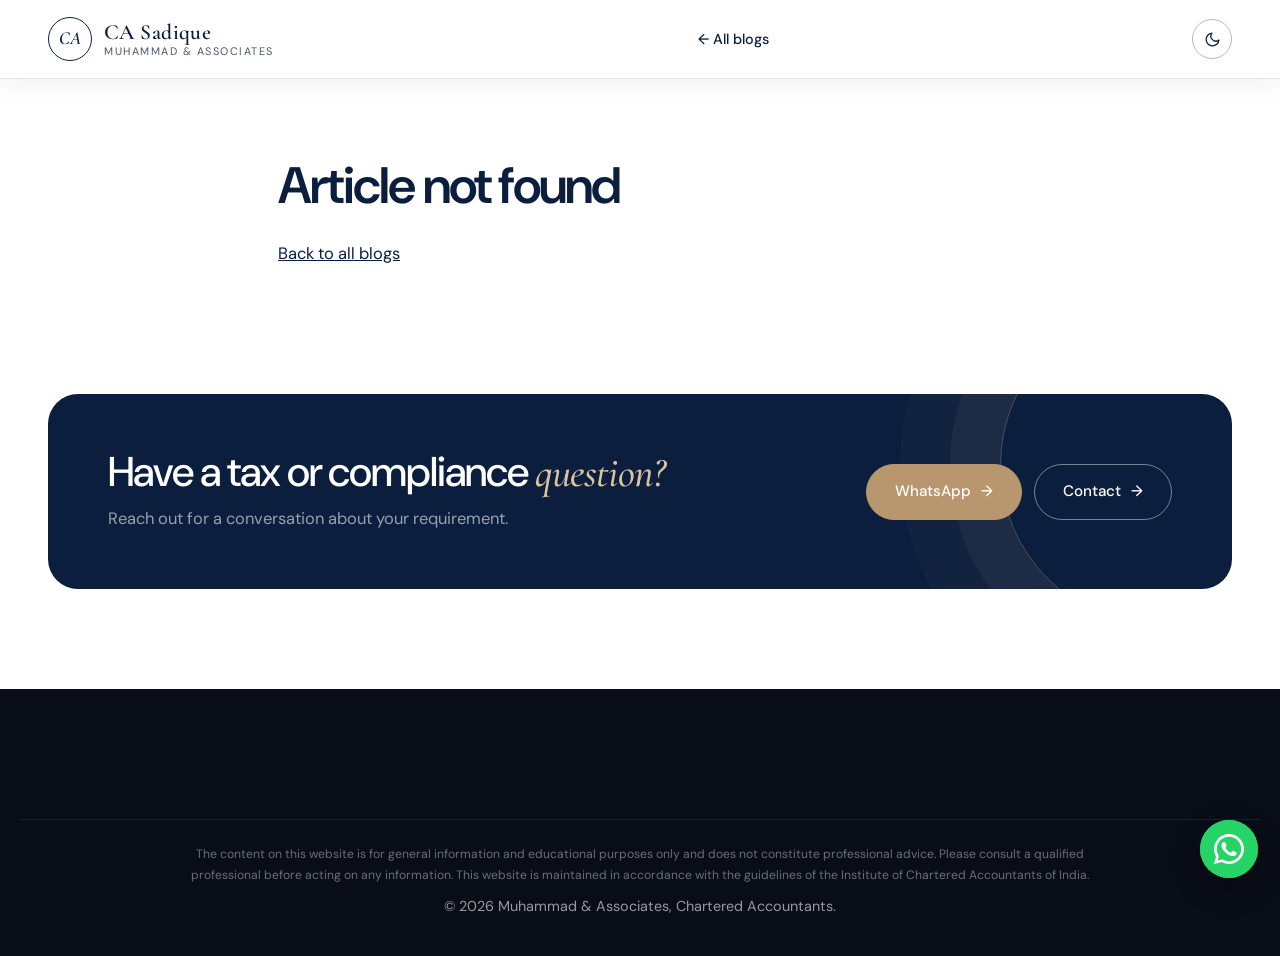
==== commit 8d919763: "Restyle to corporate navy & bronze editorial theme" ====
--- a/post.html
+++ b/post.html
@@ -8,7 +8,7 @@
   <meta property="og:image" content="https://casadique.com/images/profile.jpg">
   <link rel="preconnect" href="https://fonts.googleapis.com">
   <link rel="preconnect" href="https://fonts.gstatic.com" crossorigin>
-  <link href="https://fonts.googleapis.com/css2?family=Instrument+Serif:ital@0;1&family=Poppins:wght@400;500;600;700;800&display=swap" rel="stylesheet">
+  <link href="https://fonts.googleapis.com/css2?family=Cormorant+Garamond:ital,wght@0,500;0,600;1,500;1,600&family=DM+Sans:opsz,wght@9..40,400;9..40,500;9..40,600;9..40,700&display=swap" rel="stylesheet">
   <link rel="stylesheet" href="css/style.css">
 </head>
 <body>
--- a/css/style.css
+++ b/css/style.css
@@ -1,320 +1,347 @@
 /* ==========================================================
-   casadique.com theme — black & yellow, modern refresh
+   casadique.com theme — navy & bronze, corporate editorial
    ========================================================== */
 :root {
-  --yellow: #ffc800;
-  --yellow-dark: #e0ae00;
-  --yellow-soft: rgba(255, 200, 0, .12);
-  --black: #000;
-  --charcoal: #111111;
-  --card-dark: #1b1b1b;
-  --line-dark: #2a2a2a;
-  --on-dark: #d9d9d9;
-  --on-dark-muted: #9b9b9b;
-
-  /* light-section tokens (switch in dark mode) */
+  --navy: #0b1e3d;
+  --navy-2: #13294f;
+  --navy-deep: #090d18;
+  --bronze: #b8966e;
+  --bronze-dark: #96764f;
+  --bronze-light: #dcc39f;
+  --bronze-soft: rgba(184, 150, 110, .14);
+  --on-dark: rgba(255,255,255,.82);
+  --on-dark-muted: rgba(255,255,255,.58);
+  --line-dark: rgba(255,255,255,.12);
+
   --bg: #ffffff;
-  --bg-alt: #f6f6f2;
+  --bg-alt: #f6f7fa;
+  --bg-warm: #f8f4ee;
   --surface: #ffffff;
-  --ink: #0f0f0f;
-  --ink-soft: #474747;
-  --muted: #6e6e6e;
-  --line: #e9e9e4;
-  --shadow: 0 1px 2px rgba(0,0,0,.04), 0 10px 30px rgba(0,0,0,.06);
-
-  --radius: 20px;
-  --radius-sm: 12px;
-  --font: "Poppins", system-ui, -apple-system, "Segoe UI", sans-serif;
-  --serif: "Instrument Serif", Georgia, "Times New Roman", serif;
+  --ink: #0b1e3d;
+  --ink-soft: #3f4b61;
+  --muted: #6b7486;
+  --line: rgba(11,30,61,.10);
+  --shadow: 0 1px 2px rgba(11,30,61,.05), 0 14px 40px rgba(11,30,61,.08);
+  --shadow-lg: 0 30px 70px rgba(11,30,61,.16);
+
+  --radius: 22px;
+  --font: "DM Sans", Inter, "Helvetica Neue", system-ui, sans-serif;
+  --serif: "Cormorant Garamond", Georgia, "Times New Roman", serif;
   --ease: cubic-bezier(.2, .7, .2, 1);
-  --grain: url("data:image/svg+xml;utf8,<svg xmlns='http://www.w3.org/2000/svg' width='160' height='160'><filter id='n'><feTurbulence type='fractalNoise' baseFrequency='.85' numOctaves='3' stitchTiles='stitch'/></filter><rect width='100%' height='100%' filter='url(%23n)'/></svg>");
+  --header-h: 78px;
 }
 :root[data-theme="dark"] {
-  --bg: #0b0b0b; --bg-alt: #121212; --surface: #161616;
-  --ink: #f3f3f3; --ink-soft: #c9c9c9; --muted: #9a9a9a; --line: #262626;
-  --shadow: 0 10px 30px rgba(0,0,0,.45); --charcoal: #141414; --card-dark: #1d1d1d;
+  --bg: #070c18; --bg-alt: #0b1324; --bg-warm: #0d1527; --surface: #0f1a30;
+  --ink: #eef1f7; --ink-soft: #c3cad8; --muted: #8f98ab; --line: rgba(255,255,255,.10);
+  --shadow: 0 14px 40px rgba(0,0,0,.45); --shadow-lg: 0 30px 70px rgba(0,0,0,.55);
 }
 @media (prefers-color-scheme: dark) {
   :root:not([data-theme="light"]) {
-    --bg: #0b0b0b; --bg-alt: #121212; --surface: #161616;
-    --ink: #f3f3f3; --ink-soft: #c9c9c9; --muted: #9a9a9a; --line: #262626;
-    --shadow: 0 10px 30px rgba(0,0,0,.45); --charcoal: #141414; --card-dark: #1d1d1d;
+    --bg: #070c18; --bg-alt: #0b1324; --bg-warm: #0d1527; --surface: #0f1a30;
+    --ink: #eef1f7; --ink-soft: #c3cad8; --muted: #8f98ab; --line: rgba(255,255,255,.10);
+    --shadow: 0 14px 40px rgba(0,0,0,.45); --shadow-lg: 0 30px 70px rgba(0,0,0,.55);
   }
 }
 
 * { box-sizing: border-box; }
-html { scroll-behavior: smooth; scroll-padding-top: 80px; }
-body { margin: 0; font-family: var(--font); color: var(--ink); background: var(--bg); line-height: 1.7; font-size: 16px; -webkit-font-smoothing: antialiased; transition: background .3s, color .3s; }
+html { scroll-behavior: smooth; scroll-padding-top: 90px; }
+body { margin: 0; font-family: var(--font); color: var(--ink); background: var(--bg); line-height: 1.7; font-size: 16.5px; -webkit-font-smoothing: antialiased; transition: background .3s, color .3s; }
 img { max-width: 100%; display: block; }
 a { color: inherit; }
-h1, h2, h3, h4 { line-height: 1.15; margin: 0 0 .5em; font-weight: 700; letter-spacing: -.02em; }
-h1 { font-size: clamp(2.4rem, 5.4vw, 4rem); font-weight: 800; }
-h2 { font-size: clamp(1.9rem, 3.8vw, 2.8rem); }
-h3 { font-size: 1.12rem; font-weight: 600; letter-spacing: -.01em; }
-h1 em, h2 em { font-family: var(--serif); font-style: italic; font-weight: 400; letter-spacing: -.01em; color: var(--yellow); }
-.section:not(.section-dark):not(.section-black) h2 em { color: var(--ink); background: linear-gradient(transparent 60%, rgba(255,200,0,.6) 60%, rgba(255,200,0,.6) 92%, transparent 92%); padding: 0 .08em; }
+h1, h2, h3, h4 { line-height: 1.1; margin: 0 0 .5em; font-weight: 500; letter-spacing: -.025em; color: var(--ink); }
+h1 { font-size: clamp(2.8rem, 6.4vw, 5.4rem); font-weight: 600; letter-spacing: -.035em; }
+h2 { font-size: clamp(2rem, 4.2vw, 3.2rem); }
+h3 { font-size: 1.18rem; font-weight: 600; letter-spacing: -.01em; }
+h1 em, h2 em, h3 em { font-family: var(--serif); font-style: italic; font-weight: 500; letter-spacing: -.01em; color: var(--bronze); }
 p { margin: 0 0 1em; }
 
-.container { width: 100%; max-width: 1200px; margin: 0 auto; padding: 0 24px; }
-.section { padding: 100px 0; position: relative; }
+.container { width: 100%; max-width: 1240px; margin: 0 auto; padding: 0 28px; }
+.section { padding: 110px 0; position: relative; background: var(--bg); }
+.section.tint { background: var(--bg-alt); }
 .center { text-align: center; }
 .muted { color: var(--muted); }
 
-/* ---------- Grain on dark surfaces ---------- */
-.hero, .section-dark, .section-black, .page-hero, .stats-band, .site-footer { position: relative; isolation: isolate; }
-.hero::after, .section-dark::after, .section-black::after, .page-hero::after, .stats-band::after, .site-footer::after {
-  content: ""; position: absolute; inset: 0; background-image: var(--grain); opacity: .07; pointer-events: none; z-index: -1; mix-blend-mode: overlay;
-}
-
-/* ---------- Section themes ---------- */
-.section-dark { background: var(--charcoal); color: var(--on-dark); }
-.section-black { background: #000; color: var(--on-dark); }
-.section-dark h2, .section-black h2, .section-dark h3, .section-black h3 { color: #fff; }
-
-/* ---------- Eyebrow ---------- */
-.eyebrow { display: inline-flex; align-items: center; gap: 8px; font-weight: 600; font-size: .78rem; text-transform: uppercase; letter-spacing: .14em; color: var(--ink); background: var(--yellow-soft); border: 1px solid rgba(255,200,0,.35); padding: 6px 14px; border-radius: 999px; margin-bottom: 18px; }
-.eyebrow::before { content: ""; width: 6px; height: 6px; border-radius: 50%; background: var(--yellow); box-shadow: 0 0 0 4px rgba(255,200,0,.18); }
-.eyebrow.center { display: flex; width: max-content; margin-left: auto; margin-right: auto; }
-.hero .eyebrow, .section-dark .eyebrow, .section-black .eyebrow, .page-hero .eyebrow { color: var(--yellow); }
-
-/* ---------- Buttons ---------- */
-.btn { display: inline-flex; align-items: center; justify-content: center; gap: 8px; background: var(--yellow); color: #000; text-decoration: none; padding: 14px 26px; font-weight: 600; border: 1.5px solid var(--yellow); border-radius: 14px; transition: transform .2s var(--ease), box-shadow .2s, background .2s, color .2s; cursor: pointer; font-size: .95rem; font-family: inherit; box-shadow: 0 8px 24px rgba(255,200,0,.22); }
-.btn:hover { transform: translateY(-2px); background: #ffd226; box-shadow: 0 12px 30px rgba(255,200,0,.32); }
-.btn-small { padding: 9px 18px; font-size: .86rem; border-radius: 999px; box-shadow: none; }
-.btn-outline { background: rgba(255,255,255,.04); color: #fff; border-color: rgba(255,255,255,.35); border-radius: 999px; box-shadow: none; }
-.btn-outline:hover { background: #fff; color: #000; border-color: #fff; box-shadow: none; }
-.btn-dark { background: var(--ink); color: var(--bg); border-color: var(--ink); border-radius: 999px; box-shadow: none; }
-.btn-dark:hover { background: var(--yellow); color: #000; border-color: var(--yellow); box-shadow: none; }
-.hero-actions { display: flex; gap: 14px; flex-wrap: wrap; margin-top: 32px; }
-
-/* ---------- Header (glass on scroll) ---------- */
-.site-header { position: sticky; top: 0; z-index: 50; background: #000; border-bottom: 1px solid transparent; transition: background .3s, border-color .3s, backdrop-filter .3s; }
-.site-header.scrolled { background: rgba(6,6,6,.68); -webkit-backdrop-filter: blur(18px) saturate(1.6); backdrop-filter: blur(18px) saturate(1.6); border-bottom-color: rgba(255,255,255,.08); }
-.nav { display: flex; align-items: center; justify-content: space-between; height: 74px; gap: 16px; }
-.brand { display: flex; align-items: center; gap: 12px; text-decoration: none; color: #fff; }
-.brand-mark { background: var(--yellow); color: #000; font-weight: 800; width: 42px; height: 42px; display: grid; place-items: center; font-size: .95rem; border-radius: 12px; }
-.brand-text { display: flex; flex-direction: column; line-height: 1.2; }
-.brand-text strong { font-size: 1.05rem; }
-.brand-text small { font-size: .72rem; color: var(--on-dark-muted); font-weight: 400; }
+/* Dark (navy) sections */
+.section-black, .section-dark { background: var(--navy); color: var(--on-dark); }
+.section-black h2, .section-dark h2, .section-black h3, .section-dark h3 { color: #fff; }
+.section-black h2 em, .section-dark h2 em { color: var(--bronze-light); }
+
+/* ---------- Label (eyebrow) ---------- */
+.eyebrow { display: inline-flex; align-items: center; gap: 12px; font-weight: 600; font-size: .74rem; text-transform: uppercase; letter-spacing: .22em; color: var(--bronze-dark); margin-bottom: 20px; }
+.eyebrow::before { content: ""; width: 28px; height: 1px; background: currentColor; }
+.eyebrow.center { display: flex; justify-content: center; }
+.hero .eyebrow, .section-black .eyebrow, .section-dark .eyebrow, .page-hero .eyebrow { color: var(--bronze-light); }
+
+/* ---------- Buttons (pill) ---------- */
+.btn { display: inline-flex; align-items: center; justify-content: center; gap: 10px; background: var(--navy); color: #fff; text-decoration: none; padding: 14px 28px; font-weight: 500; border: 1px solid var(--navy); border-radius: 999px; transition: transform .25s var(--ease), background .25s, color .25s, border-color .25s, box-shadow .25s; cursor: pointer; font-size: .95rem; font-family: inherit; }
+.btn::after { content: "→"; transition: transform .25s var(--ease); }
+.btn:hover { transform: translateY(-2px); box-shadow: 0 12px 28px rgba(11,30,61,.22); }
+.btn:hover::after { transform: translateX(4px); }
+.btn-small { padding: 9px 20px; font-size: .86rem; }
+.btn-small::after, .nav-links .btn::after { content: none; }
+.btn-outline { background: transparent; color: var(--ink); border-color: rgba(11,30,61,.35); }
+.btn-outline:hover { background: var(--navy); color: #fff; border-color: var(--navy); }
+.hero .btn, .section-black .btn, .page-hero .btn { background: var(--bronze); border-color: var(--bronze); color: #fff; }
+.hero .btn:hover, .section-black .btn:hover { background: var(--bronze-dark); border-color: var(--bronze-dark); box-shadow: 0 12px 28px rgba(0,0,0,.3); }
+.hero .btn-outline, .section-black .btn-outline { background: rgba(255,255,255,.06); color: #fff; border-color: rgba(255,255,255,.45); -webkit-backdrop-filter: blur(8px); backdrop-filter: blur(8px); }
+.hero .btn-outline:hover, .section-black .btn-outline:hover { background: #fff; color: var(--navy); border-color: #fff; }
+.btn-dark { background: transparent; color: var(--ink); border-color: rgba(11,30,61,.35); }
+.btn-dark:hover { background: var(--navy); color: #fff; }
+.hero-actions { display: flex; gap: 14px; flex-wrap: wrap; margin-top: 34px; }
+
+/* ---------- Header: transparent over hero, white on scroll ---------- */
+.site-header { position: fixed; top: 0; left: 0; right: 0; z-index: 50; background: transparent; border-bottom: 1px solid rgba(255,255,255,.10); transition: background .35s, border-color .35s, box-shadow .35s; }
+.site-header.scrolled, .site-header.solid { background: rgba(255,255,255,.88); -webkit-backdrop-filter: blur(18px) saturate(1.5); backdrop-filter: blur(18px) saturate(1.5); border-bottom-color: var(--line); box-shadow: 0 6px 24px rgba(11,30,61,.06); }
+.nav { display: flex; align-items: center; justify-content: space-between; height: var(--header-h); gap: 16px; }
+.brand { display: flex; align-items: center; gap: 12px; text-decoration: none; color: #fff; transition: color .35s; }
+.brand-mark { width: 44px; height: 44px; display: grid; place-items: center; border-radius: 50%; border: 1px solid currentColor; font-family: var(--serif); font-style: italic; font-weight: 600; font-size: 1.15rem; color: inherit; }
+.brand-text { display: flex; flex-direction: column; line-height: 1.15; }
+.brand-text strong { font-family: var(--serif); font-size: 1.35rem; font-weight: 600; letter-spacing: .02em; }
+.brand-text small { font-size: .68rem; letter-spacing: .14em; text-transform: uppercase; opacity: .75; }
 .nav-links { display: flex; align-items: center; gap: 30px; }
-.nav-links a:not(.btn) { color: #e8e8e8; text-decoration: none; font-weight: 500; font-size: .92rem; position: relative; }
-.nav-links a:not(.btn)::after { content: ""; position: absolute; left: 0; right: 0; bottom: -6px; height: 2px; background: var(--yellow); border-radius: 2px; transform: scaleX(0); transition: transform .25s var(--ease); }
-.nav-links a:not(.btn):hover { color: #fff; }
+.nav-links a:not(.btn) { color: rgba(255,255,255,.92); text-decoration: none; font-weight: 500; font-size: .9rem; position: relative; transition: color .35s; }
+.nav-links a:not(.btn)::after { content: ""; position: absolute; left: 0; right: 0; bottom: -6px; height: 1px; background: currentColor; transform: scaleX(0); transition: transform .3s var(--ease); }
 .nav-links a:not(.btn):hover::after { transform: scaleX(1); }
+.nav-links .btn { background: transparent; color: #fff; border-color: rgba(255,255,255,.55); }
+.nav-links .btn:hover { background: #fff; color: var(--navy); box-shadow: none; }
+.site-header.scrolled .brand, .site-header.solid .brand,
+.site-header.scrolled .nav-links a:not(.btn), .site-header.solid .nav-links a:not(.btn) { color: var(--navy); }
+.site-header.scrolled .nav-links .btn, .site-header.solid .nav-links .btn { color: var(--navy); border-color: rgba(11,30,61,.4); }
+.site-header.scrolled .nav-links .btn:hover, .site-header.solid .nav-links .btn:hover { background: var(--navy); color: #fff; }
 .nav-right { display: flex; align-items: center; gap: 10px; }
-.theme-toggle { width: 40px; height: 40px; border-radius: 50%; border: 1px solid rgba(255,255,255,.18); background: rgba(255,255,255,.04); color: #fff; display: grid; place-items: center; cursor: pointer; transition: .2s; }
-.theme-toggle:hover { border-color: var(--yellow); color: var(--yellow); }
-.theme-toggle svg { width: 18px; height: 18px; }
+.theme-toggle { width: 40px; height: 40px; border-radius: 50%; border: 1px solid rgba(255,255,255,.35); background: transparent; color: #fff; display: grid; place-items: center; cursor: pointer; transition: .3s; }
+.theme-toggle svg { width: 17px; height: 17px; }
+.site-header.scrolled .theme-toggle, .site-header.solid .theme-toggle { color: var(--navy); border-color: rgba(11,30,61,.3); }
 .nav-toggle { display: none; background: none; border: 0; padding: 8px; cursor: pointer; }
-.nav-toggle span { display: block; width: 24px; height: 2px; background: #fff; margin: 5px 0; border-radius: 2px; }
-
-/* ---------- Hero ---------- */
-.hero { background: #000; color: #fff; padding: 80px 0 96px; overflow: hidden; }
+.nav-toggle span { display: block; width: 24px; height: 2px; background: #fff; margin: 5px 0; border-radius: 2px; transition: background .3s; }
+.site-header.scrolled .nav-toggle span, .site-header.solid .nav-toggle span { background: var(--navy); }
+:root[data-theme="dark"] .site-header.scrolled, :root[data-theme="dark"] .site-header.solid { background: rgba(7,12,24,.85); }
+:root[data-theme="dark"] .site-header.scrolled .brand, :root[data-theme="dark"] .site-header.scrolled .nav-links a:not(.btn),
+:root[data-theme="dark"] .site-header.solid .brand, :root[data-theme="dark"] .site-header.solid .nav-links a:not(.btn) { color: #fff; }
+:root[data-theme="dark"] .site-header.scrolled .theme-toggle, :root[data-theme="dark"] .site-header.solid .theme-toggle,
+:root[data-theme="dark"] .site-header.scrolled .nav-links .btn, :root[data-theme="dark"] .site-header.solid .nav-links .btn { color: #fff; border-color: rgba(255,255,255,.35); }
+:root[data-theme="dark"] .site-header.scrolled .nav-toggle span, :root[data-theme="dark"] .site-header.solid .nav-toggle span { background: #fff; }
+
+/* First section on pages without a dark hero sits below the fixed header */
+main > .section:first-child, main.section { padding-top: calc(var(--header-h) + 80px); }
+
+/* ---------- Hero (cinematic) ---------- */
+.hero { position: relative; min-height: 100vh; min-height: 100svh; display: flex; align-items: flex-end; background: var(--navy-deep); color: #fff; overflow: hidden; isolation: isolate; }
+.hero-media { position: absolute; top: 0; right: 0; bottom: 0; width: 52%; z-index: -2; overflow: hidden; }
+.hero-media img { width: 100%; height: 100%; object-fit: cover; object-position: 50% 24%; transform: scale(1.02); animation: heroZoom 18s ease-out forwards; }
+@keyframes heroZoom { to { transform: scale(1.09); } }
 .hero::before { content: ""; position: absolute; inset: 0; z-index: -1; background:
-  radial-gradient(640px circle at 80% 38%, rgba(255,200,0,.20), transparent 62%),
-  radial-gradient(500px circle at 10% 110%, rgba(255,200,0,.08), transparent 60%); }
-.hero-grid { display: grid; grid-template-columns: 1.15fr .85fr; gap: 64px; align-items: center; }
-.hero h1 { color: #fff; }
-.lead { font-size: 1.1rem; color: #d6d6d6; max-width: 34em; }
-.portrait { position: relative; }
-.portrait::before { content: ""; position: absolute; inset: 8% -6% -6% 8%; background: var(--yellow); border-radius: 32px; transform: rotate(4deg); opacity: .9; }
-.portrait-frame { position: relative; border-radius: 28px; overflow: hidden; aspect-ratio: 4 / 5; box-shadow: 0 40px 90px rgba(0,0,0,.6); border: 1px solid rgba(255,255,255,.1); background: #111; }
-.portrait-frame img { width: 100%; height: 100%; object-fit: cover; object-position: 50% 22%; transform: scale(1.42); transform-origin: 54% 30%; }
-.portrait-badge { position: absolute; left: -28px; bottom: 34px; background: rgba(12,12,12,.72); -webkit-backdrop-filter: blur(14px); backdrop-filter: blur(14px); border: 1px solid rgba(255,255,255,.12); border-radius: 18px; padding: 14px 18px; display: flex; gap: 14px; align-items: center; box-shadow: 0 18px 40px rgba(0,0,0,.45); }
-.portrait-badge strong { font-size: 1.6rem; color: var(--yellow); line-height: 1; font-weight: 800; }
-.portrait-badge span { font-size: .78rem; color: #ddd; line-height: 1.35; }
-
-/* ---------- Stats + trust strip ---------- */
-.stats-band { background: var(--charcoal); }
-.stats { display: grid; grid-template-columns: repeat(3, 1fr); text-align: center; padding-top: 34px; padding-bottom: 34px; }
-.stats > div + div { border-left: 1px solid var(--line-dark); }
-.stat-num { font-size: 2.5rem; font-weight: 800; color: var(--yellow); line-height: 1.1; letter-spacing: -.03em; }
-.stat-label { font-size: .85rem; color: var(--on-dark); }
-.trust { background: var(--yellow); color: #000; overflow: hidden; white-space: nowrap; }
-.trust-track { display: inline-flex; animation: marquee 45s linear infinite; }
-.trust-track span { display: inline-flex; align-items: center; gap: 22px; padding: 13px 22px 13px 0; font-weight: 600; font-size: .9rem; }
-.trust-track span::after { content: "✦"; font-size: .7rem; }
+  linear-gradient(90deg, #090d18 0%, #090d18 46%, rgba(9,13,24,.78) 56%, rgba(9,13,24,.25) 72%, rgba(9,13,24,.05) 100%),
+  linear-gradient(0deg, rgba(9,13,24,.96) 0%, rgba(9,13,24,0) 38%),
+  radial-gradient(700px circle at 15% 30%, rgba(184,150,110,.12), transparent 60%); }
+.hero-inner { width: 100%; padding-top: calc(var(--header-h) + 60px); padding-bottom: 72px; display: grid; grid-template-columns: 1.35fr .9fr; gap: 56px; align-items: end; }
+.hero h1 { color: #fff; margin-bottom: 0; }
+.hero h1 em { color: #fff; }
+.hero-side { text-align: right; }
+.lead { font-size: 1.08rem; color: rgba(255,255,255,.85); max-width: 30em; margin-left: auto; }
+.hero-side .hero-actions { justify-content: flex-end; }
+.scroll-cue { position: absolute; right: 28px; bottom: 22px; display: none; }
+.hero-meta { display: flex; gap: 28px; margin-top: 36px; padding-top: 22px; border-top: 1px solid rgba(255,255,255,.18); justify-content: flex-end; }
+.hero-meta div { text-align: right; }
+.hero-meta strong { display: block; font-family: var(--serif); font-size: 2rem; font-weight: 600; line-height: 1; color: var(--bronze-light); }
+.hero-meta span { font-size: .74rem; letter-spacing: .12em; text-transform: uppercase; color: rgba(255,255,255,.65); }
+
+/* ---------- Stats panel ---------- */
+.stats-band { background: var(--bg); padding: 70px 0 0; }
+.stats { display: grid; grid-template-columns: repeat(3, 1fr); gap: 14px; background: var(--navy); border-radius: 28px; padding: 18px; box-shadow: var(--shadow-lg); }
+.stats > div { background: var(--navy-2); border: 1px solid rgba(255,255,255,.06); border-radius: 20px; padding: 30px 20px; text-align: center; }
+.stat-num { font-size: 3rem; font-weight: 600; color: #fff; line-height: 1.05; letter-spacing: -.03em; }
+.stat-label { font-size: .8rem; color: var(--bronze-light); text-transform: uppercase; letter-spacing: .14em; margin-top: 6px; }
+
+/* ---------- Trust strip ---------- */
+.trust { background: var(--bg); overflow: hidden; white-space: nowrap; padding: 40px 0 0; -webkit-mask-image: linear-gradient(90deg, transparent, #000 10%, #000 90%, transparent); mask-image: linear-gradient(90deg, transparent, #000 10%, #000 90%, transparent); }
+.trust-track { display: inline-flex; animation: marquee 50s linear infinite; }
+.trust-track span { display: inline-flex; align-items: center; gap: 26px; padding: 6px 26px 6px 0; font-family: var(--serif); font-style: italic; font-size: 1.35rem; color: var(--ink-soft); }
+.trust-track span::after { content: ""; width: 6px; height: 6px; border-radius: 50%; background: var(--bronze); }
 @keyframes marquee { to { transform: translateX(-50%); } }
 
 /* ---------- About ---------- */
-.two-col { display: grid; grid-template-columns: 1fr 1.6fr; gap: 64px; }
-.about-text { color: var(--ink-soft); font-size: 1.04rem; }
-.about-text a { color: var(--ink); text-decoration-color: var(--yellow); text-decoration-thickness: 2px; text-underline-offset: 3px; }
-.about-text a:hover { background: rgba(255,200,0,.22); }
-.credentials { list-style: none; padding: 0; margin: 28px 0 0; display: grid; grid-template-columns: 1fr 1fr; gap: 12px; }
-.credentials li { background: var(--bg-alt); border: 1px solid var(--line); border-radius: 14px; padding: 14px 16px 14px 44px; font-weight: 500; font-size: .92rem; position: relative; }
-.credentials li::before { content: ""; position: absolute; left: 16px; top: 50%; width: 16px; height: 16px; margin-top: -8px; border-radius: 50%; background: var(--yellow) url("data:image/svg+xml;utf8,<svg xmlns='http://www.w3.org/2000/svg' viewBox='0 0 24 24' fill='none' stroke='black' stroke-width='3.5' stroke-linecap='round' stroke-linejoin='round'><path d='M5 12.5l4.5 4.5L19 7.5'/></svg>") center / 10px no-repeat; }
+.two-col { display: grid; grid-template-columns: .8fr 1.7fr; gap: 64px; }
+.about-text { color: var(--ink); font-size: 1.32rem; line-height: 1.6; font-weight: 400; letter-spacing: -.01em; }
+.about-text p:not(:first-child) { font-size: 1.05rem; color: var(--ink-soft); }
+.about-text a { color: var(--ink); text-decoration-color: var(--bronze); text-decoration-thickness: 1.5px; text-underline-offset: 4px; }
+.about-text a:hover { color: var(--bronze-dark); }
+.credentials { list-style: none; padding: 0; margin: 32px 0 0; display: grid; grid-template-columns: 1fr 1fr; gap: 12px; }
+.credentials li { background: var(--bg-warm); border: 1px solid var(--line); border-radius: 16px; padding: 16px 18px 16px 48px; font-weight: 500; font-size: .93rem; position: relative; }
+.credentials li::before { content: ""; position: absolute; left: 18px; top: 50%; width: 18px; height: 18px; margin-top: -9px; border-radius: 50%; background: var(--bronze) url("data:image/svg+xml;utf8,<svg xmlns='http://www.w3.org/2000/svg' viewBox='0 0 24 24' fill='none' stroke='white' stroke-width='3.5' stroke-linecap='round' stroke-linejoin='round'><path d='M5 12.5l4.5 4.5L19 7.5'/></svg>") center / 10px no-repeat; }
 
 /* ---------- Icons ---------- */
-.ico { width: 52px; height: 52px; border-radius: 16px; display: grid; place-items: center; background: var(--yellow-soft); color: var(--yellow); border: 1px solid rgba(255,200,0,.28); margin-bottom: 18px; flex: none; }
-.ico svg { width: 24px; height: 24px; fill: none; stroke: currentColor; stroke-width: 1.8; stroke-linecap: round; stroke-linejoin: round; }
-
-/* ---------- Services: bento grid ---------- */
-.services-grid { display: grid; grid-template-columns: repeat(4, 1fr); grid-auto-flow: dense; gap: 18px; margin-top: 48px; }
-.service { background: linear-gradient(180deg, #1d1d1d, #161616); border: 1px solid var(--line-dark); border-radius: var(--radius); padding: 28px 26px; transition: transform .3s var(--ease), border-color .3s, box-shadow .3s; display: flex; flex-direction: column; }
-.service:hover { transform: translateY(-4px); border-color: rgba(255,200,0,.45); box-shadow: 0 20px 50px rgba(0,0,0,.45); }
-.service h3 { color: #fff; }
-.service p { color: var(--on-dark); font-size: .92rem; margin: 0 0 12px; }
-.service ul { margin: 0; padding-left: 18px; color: var(--on-dark-muted); font-size: .86rem; }
-.service li::marker { color: var(--yellow); }
-.service .read-more { margin-top: auto; padding-top: 16px; color: var(--yellow); font-weight: 600; font-size: .88rem; text-decoration: none; }
+.ico { width: 54px; height: 54px; border-radius: 16px; display: grid; place-items: center; background: var(--bronze-soft); color: var(--bronze-dark); margin-bottom: 22px; flex: none; }
+.ico svg { width: 25px; height: 25px; fill: none; stroke: currentColor; stroke-width: 1.6; stroke-linecap: round; stroke-linejoin: round; }
+
+/* ---------- Services (bento, light cards) ---------- */
+.services-grid { display: grid; grid-template-columns: repeat(4, 1fr); grid-auto-flow: dense; gap: 20px; margin-top: 56px; }
+.service { background: var(--surface); border: 1px solid var(--line); border-radius: var(--radius); padding: 30px 28px; transition: transform .35s var(--ease), box-shadow .35s, border-color .35s; display: flex; flex-direction: column; box-shadow: var(--shadow); }
+.service:hover { transform: translateY(-6px); box-shadow: var(--shadow-lg); border-color: rgba(184,150,110,.5); }
+.service h3 { color: var(--ink); }
+.service p { color: var(--ink-soft); font-size: .93rem; margin: 0 0 12px; }
+.service ul { margin: 0; padding-left: 18px; color: var(--muted); font-size: .87rem; }
+.service li::marker { color: var(--bronze); }
+.service .read-more { margin-top: auto; padding-top: 18px; color: var(--ink); font-weight: 600; font-size: .88rem; text-decoration: none; }
+.service .read-more:hover { color: var(--bronze-dark); }
 .service.wide { grid-column: span 2; }
-.service.xl { grid-column: span 2; grid-row: span 2; padding: 36px; background: radial-gradient(420px circle at 100% 0%, rgba(255,200,0,.16), transparent 60%), linear-gradient(180deg, #1f1f1f, #151515); }
-.service.xl h3 { font-size: 1.7rem; }
-.service.xl p { font-size: 1.02rem; }
-.service.xl ul { font-size: .95rem; }
-.service.xl .ico { width: 64px; height: 64px; border-radius: 20px; }
+.service.xl { grid-column: span 2; grid-row: span 2; padding: 40px; background: var(--navy); border-color: var(--navy); color: var(--on-dark); position: relative; overflow: hidden; }
+.service.xl::after { content: ""; position: absolute; right: -80px; top: -80px; width: 280px; height: 280px; border-radius: 50%; border: 1px solid rgba(220,195,159,.25); box-shadow: 0 0 0 40px rgba(220,195,159,.05), 0 0 0 80px rgba(220,195,159,.03); }
+.service.xl h3 { color: #fff; font-size: 2rem; font-weight: 500; }
+.service.xl p { color: var(--on-dark); font-size: 1.05rem; }
+.service.xl ul { color: var(--on-dark-muted); font-size: .97rem; }
+.service.xl .ico { background: rgba(220,195,159,.14); color: var(--bronze-light); width: 66px; height: 66px; border-radius: 20px; }
 .service.xl .ico svg { width: 30px; height: 30px; }
+.service.xl .read-more { color: var(--bronze-light); }
 
 /* ---------- Filters / tags ---------- */
 .section-head { display: flex; justify-content: space-between; align-items: flex-end; gap: 16px; flex-wrap: wrap; }
-.filters { display: flex; gap: 8px; flex-wrap: wrap; margin: 24px 0 32px; }
-.chip { border: 1px solid var(--line); background: var(--surface); color: var(--ink-soft); padding: 8px 16px; font-size: .85rem; cursor: pointer; font-family: inherit; font-weight: 500; border-radius: 999px; transition: .2s; }
+.filters { display: flex; gap: 8px; flex-wrap: wrap; margin: 26px 0 34px; }
+.chip { border: 1px solid var(--line); background: var(--surface); color: var(--ink-soft); padding: 8px 18px; font-size: .85rem; cursor: pointer; font-family: inherit; font-weight: 500; border-radius: 999px; transition: .2s; }
 .chip:hover { border-color: var(--ink); color: var(--ink); }
-.chip.active { background: var(--yellow); border-color: var(--yellow); color: #000; }
-.section-dark .chip { background: transparent; border-color: var(--line-dark); color: var(--on-dark); }
-.section-dark .chip.active { background: var(--yellow); border-color: var(--yellow); color: #000; }
-.tag { display: inline-block; font-size: .7rem; font-weight: 600; text-transform: uppercase; letter-spacing: .08em; color: #000; background: var(--yellow); padding: 4px 10px; margin-bottom: 12px; border-radius: 999px; }
+.chip.active { background: var(--navy); border-color: var(--navy); color: #fff; }
+.tag { display: inline-block; font-size: .68rem; font-weight: 600; text-transform: uppercase; letter-spacing: .12em; color: var(--bronze-dark); background: var(--bronze-soft); padding: 5px 12px; margin-bottom: 14px; border-radius: 999px; }
 
 /* ---------- Videos ---------- */
-.video-grid { display: grid; grid-template-columns: repeat(auto-fill, minmax(320px, 1fr)); gap: 24px; }
-.video-card { background: var(--surface); border: 1px solid var(--line); border-radius: var(--radius); overflow: hidden; box-shadow: var(--shadow); }
-.video-frame { position: relative; aspect-ratio: 16/9; background: #000; cursor: pointer; }
-.video-frame img { width: 100%; height: 100%; object-fit: cover; opacity: .9; transition: transform .4s var(--ease); }
-.video-frame:hover img { transform: scale(1.04); }
+.video-grid { display: grid; grid-template-columns: repeat(auto-fill, minmax(320px, 1fr)); gap: 26px; }
+.video-card { background: var(--surface); border: 1px solid var(--line); border-radius: var(--radius); overflow: hidden; box-shadow: var(--shadow); transition: transform .35s var(--ease), box-shadow .35s; }
+.video-card:hover { transform: translateY(-6px); box-shadow: var(--shadow-lg); }
+.video-frame { position: relative; aspect-ratio: 16/9; background: var(--navy-deep); cursor: pointer; }
+.video-frame img { width: 100%; height: 100%; object-fit: cover; transition: transform .5s var(--ease); }
+.video-frame:hover img { transform: scale(1.05); }
 .video-frame iframe { position: absolute; inset: 0; width: 100%; height: 100%; border: 0; }
-.play { position: absolute; inset: 0; margin: auto; width: 64px; height: 64px; background: var(--yellow); border-radius: 50%; display: grid; place-items: center; color: #000; font-size: 1.2rem; transition: .25s var(--ease); padding-left: 4px; box-shadow: 0 0 0 10px rgba(255,200,0,.25); }
-.video-frame:hover .play { transform: scale(1.1); }
-.video-body { padding: 20px 22px 22px; }
-.video-body h3 { margin-bottom: 6px; font-size: 1rem; }
-.video-body p { font-size: .88rem; color: var(--muted); margin: 0; }
+.play { position: absolute; inset: 0; margin: auto; width: 66px; height: 66px; background: rgba(255,255,255,.92); border-radius: 50%; display: grid; place-items: center; color: var(--navy); font-size: 1.2rem; transition: .3s var(--ease); padding-left: 4px; box-shadow: 0 0 0 10px rgba(255,255,255,.2); }
+.video-frame:hover .play { transform: scale(1.08); background: var(--bronze); color: #fff; }
+.video-body { padding: 22px 24px 24px; }
+.video-body h3 { margin-bottom: 6px; font-size: 1.05rem; }
+.video-body p { font-size: .9rem; color: var(--muted); margin: 0; }
 
 /* ---------- Blogs ---------- */
-.blog-grid { display: grid; grid-template-columns: repeat(auto-fill, minmax(320px, 1fr)); gap: 24px; }
-.blog-card { background: linear-gradient(180deg, #1d1d1d, #161616); border: 1px solid var(--line-dark); border-radius: var(--radius); padding: 30px; display: flex; flex-direction: column; text-decoration: none; color: var(--on-dark); transition: transform .3s var(--ease), border-color .3s, box-shadow .3s; }
-.blog-card:hover { transform: translateY(-4px); border-color: rgba(255,200,0,.45); }
+.blog-grid { display: grid; grid-template-columns: repeat(auto-fill, minmax(320px, 1fr)); gap: 26px; }
+.blog-card { background: var(--surface); border: 1px solid var(--line); border-radius: var(--radius); padding: 32px; display: flex; flex-direction: column; text-decoration: none; color: var(--ink-soft); box-shadow: var(--shadow); transition: transform .35s var(--ease), box-shadow .35s, border-color .35s; }
+.blog-card:hover { transform: translateY(-6px); box-shadow: var(--shadow-lg); border-color: rgba(184,150,110,.5); }
 .blog-card .tag { align-self: flex-start; }
-.blog-card h3 { color: #fff; font-size: 1.25rem; }
-.blog-card p { font-size: .93rem; flex: 1; }
-.blog-meta { font-size: .8rem; color: var(--on-dark-muted); }
-.read-more { font-weight: 600; color: var(--yellow); font-size: .9rem; margin-top: 8px; }
-.section:not(.section-dark) .blog-card { background: var(--surface); border-color: var(--line); color: var(--ink-soft); box-shadow: var(--shadow); }
-.section:not(.section-dark) .blog-card h3 { color: var(--ink); }
-.section:not(.section-dark) .blog-card .blog-meta { color: var(--muted); }
-.section:not(.section-dark) .blog-card .read-more { color: var(--ink); text-decoration: underline; text-decoration-color: var(--yellow); text-decoration-thickness: 2px; text-underline-offset: 4px; }
+.blog-card h3 { color: var(--ink); font-size: 1.45rem; font-family: var(--serif); font-weight: 600; letter-spacing: -.005em; }
+.blog-card p { font-size: .94rem; flex: 1; }
+.blog-meta { font-size: .8rem; color: var(--muted); }
+.read-more { font-weight: 600; color: var(--ink); font-size: .9rem; margin-top: 10px; }
 
 /* ---------- Notes ---------- */
 .notes-toolbar { margin-top: 20px; }
-.notes-toolbar input { width: 100%; max-width: 420px; padding: 13px 18px; border: 1px solid var(--line); background: var(--surface); color: var(--ink); font: inherit; border-radius: 999px; }
-.notes-toolbar input:focus { outline: 2px solid var(--yellow); border-color: transparent; }
+.notes-toolbar input { width: 100%; max-width: 440px; padding: 14px 20px; border: 1px solid var(--line); background: var(--surface); color: var(--ink); font: inherit; border-radius: 999px; }
+.notes-toolbar input:focus { outline: 2px solid var(--bronze); border-color: transparent; }
 .notes-list { display: grid; gap: 12px; }
-.note { display: flex; align-items: center; gap: 16px; padding: 16px 20px; border: 1px solid var(--line); background: var(--surface); border-radius: 16px; box-shadow: var(--shadow); }
-.note-icon { flex: none; width: 48px; height: 48px; background: #000; color: var(--yellow); display: grid; place-items: center; font-weight: 700; font-size: .72rem; border-radius: 12px; }
+.note { display: flex; align-items: center; gap: 16px; padding: 18px 22px; border: 1px solid var(--line); background: var(--surface); border-radius: 18px; box-shadow: var(--shadow); }
+.note-icon { flex: none; width: 50px; height: 50px; background: var(--navy); color: var(--bronze-light); display: grid; place-items: center; font-weight: 700; font-size: .72rem; border-radius: 14px; }
 .note-body { flex: 1; min-width: 0; }
 .note-body h3 { margin: 0 0 2px; font-size: 1rem; }
 .note-body p { margin: 0; font-size: .86rem; color: var(--muted); }
 .note .btn { flex: none; }
 .empty { color: var(--muted); padding: 20px 0; }
-.section-dark .empty { color: var(--on-dark-muted); }
 
 /* ---------- Contact ---------- */
 .on-dark { color: var(--on-dark); }
 .contact-grid { grid-template-columns: 1fr 1fr; align-items: start; }
-.contact-list { list-style: none; margin: 28px 0 6px; padding: 0; display: grid; gap: 20px; }
+.contact-list { list-style: none; margin: 30px 0 8px; padding: 0; display: grid; gap: 20px; }
 .contact-list li { display: flex; gap: 16px; align-items: flex-start; }
-.contact-list .ci { flex: none; width: 46px; height: 46px; border-radius: 14px; background: var(--yellow-soft); border: 1px solid rgba(255,200,0,.3); color: var(--yellow); display: grid; place-items: center; }
-.contact-list .ci svg { width: 20px; height: 20px; fill: none; stroke: currentColor; stroke-width: 1.8; stroke-linecap: round; stroke-linejoin: round; }
-.contact-list small { display: block; color: var(--yellow); font-size: .78rem; font-weight: 600; text-transform: uppercase; letter-spacing: .08em; }
+.contact-list .ci { flex: none; width: 48px; height: 48px; border-radius: 50%; border: 1px solid rgba(220,195,159,.45); color: var(--bronze-light); display: grid; place-items: center; }
+.contact-list .ci svg { width: 20px; height: 20px; fill: none; stroke: currentColor; stroke-width: 1.6; stroke-linecap: round; stroke-linejoin: round; }
+.contact-list small { display: block; color: var(--bronze-light); font-size: .72rem; font-weight: 600; text-transform: uppercase; letter-spacing: .16em; }
 .contact-list a, .contact-list div { color: #fff; text-decoration: none; }
-.contact-list a:hover { color: var(--yellow); }
-.contact-form { background: linear-gradient(180deg, #1b1b1b, #141414); border: 1px solid var(--line-dark); border-radius: 24px; padding: 32px; display: grid; gap: 14px; box-shadow: 0 30px 70px rgba(0,0,0,.4); }
-.contact-form h3 { color: #fff; margin: 0 0 4px; font-size: 1.3rem; }
-.contact-form label { display: grid; gap: 6px; font-size: .84rem; color: var(--on-dark); font-weight: 500; }
-.contact-form input, .contact-form select, .contact-form textarea { width: 100%; font: inherit; font-size: .95rem; padding: 12px 14px; background: #0c0c0c; color: #fff; border: 1px solid var(--line-dark); border-radius: 12px; transition: border-color .2s; }
-.contact-form input:focus, .contact-form select:focus, .contact-form textarea:focus { outline: none; border-color: var(--yellow); box-shadow: 0 0 0 3px rgba(255,200,0,.18); }
+.contact-list a:hover { color: var(--bronze-light); }
+.contact-form { background: #ffffff; color: #111; border: 1px solid rgba(255,255,255,.2); border-radius: 26px; padding: 36px; display: grid; gap: 16px; box-shadow: 0 30px 70px rgba(0,0,0,.35); }
+.contact-form h3 { color: var(--navy); margin: 0 0 2px; font-size: 1.9rem; font-family: var(--serif); font-weight: 600; }
+.contact-form .form-sub { margin: -8px 0 4px; font-size: .9rem; color: #6b7486; }
+.contact-form label { display: grid; gap: 7px; font-size: .85rem; color: #24324d; font-weight: 600; }
+.contact-form input, .contact-form select, .contact-form textarea { width: 100%; font: inherit; font-size: .95rem; font-weight: 400; padding: 13px 16px; background: #f6f7fa; color: #0b1e3d; border: 1px solid #d7dbe3; border-radius: 12px; transition: border-color .2s, box-shadow .2s, background .2s; }
+.contact-form input::placeholder, .contact-form textarea::placeholder { color: #9aa1af; }
+.contact-form input:hover, .contact-form select:hover, .contact-form textarea:hover { border-color: #b9bfcb; }
+.contact-form input:focus, .contact-form select:focus, .contact-form textarea:focus { outline: none; background: #fff; border-color: var(--bronze); box-shadow: 0 0 0 4px rgba(184,150,110,.22); }
 .contact-form .form-row { display: grid; grid-template-columns: 1fr 1fr; gap: 14px; }
-.contact-form .consent { grid-template-columns: auto 1fr; align-items: start; font-weight: 400; font-size: .8rem; color: var(--on-dark-muted); }
-.contact-form .consent input { width: 18px; height: 18px; margin-top: 2px; accent-color: var(--yellow); }
-.contact-form .consent a { color: var(--yellow); }
-.contact-form .btn { justify-self: start; }
+.contact-form .consent { grid-template-columns: auto 1fr; align-items: start; gap: 10px; font-weight: 400; font-size: .83rem; color: #5a6376; }
+.contact-form .consent input { width: 20px; height: 20px; margin-top: 1px; padding: 0; accent-color: var(--navy); }
+.contact-form .consent a { color: var(--navy); font-weight: 600; text-decoration-color: var(--bronze); }
+.contact-form .btn { justify-self: start; background: var(--navy); border-color: var(--navy); color: #fff; }
+.contact-form .btn:hover { background: var(--bronze); border-color: var(--bronze); }
 .hp { position: absolute; left: -9999px; width: 1px; height: 1px; opacity: 0; }
 
-/* ---------- Footer CTA band (inner pages) ---------- */
-.cta-wrap { padding: 0 0 90px; background: var(--bg); }
-.cta-band { background: var(--yellow); color: #000; border-radius: 28px; padding: 48px 52px; display: flex; align-items: center; justify-content: space-between; gap: 28px; flex-wrap: wrap; position: relative; overflow: hidden; }
-.cta-band::after { content: ""; position: absolute; right: -60px; top: -60px; width: 240px; height: 240px; border-radius: 50%; border: 40px solid rgba(0,0,0,.06); }
-.cta-band h2 { margin: 0; font-size: clamp(1.6rem, 3vw, 2.2rem); color: #000; }
-.cta-band h2 em { color: #000; }
-.cta-band p { margin: 6px 0 0; color: #2b2b2b; }
+/* ---------- CTA band ---------- */
+.cta-wrap { padding: 0 0 100px; background: var(--bg); }
+.cta-band { background: var(--navy); color: #fff; border-radius: 30px; padding: 56px 60px; display: flex; align-items: center; justify-content: space-between; gap: 28px; flex-wrap: wrap; position: relative; overflow: hidden; }
+.cta-band::after { content: ""; position: absolute; right: -90px; top: -90px; width: 320px; height: 320px; border-radius: 50%; border: 1px solid rgba(220,195,159,.3); box-shadow: 0 0 0 50px rgba(220,195,159,.05), 0 0 0 100px rgba(220,195,159,.03); }
+.cta-band h2 { margin: 0; font-size: clamp(1.8rem, 3.4vw, 2.6rem); color: #fff; }
+.cta-band h2 em { color: var(--bronze-light); }
+.cta-band p { margin: 8px 0 0; color: var(--on-dark-muted); }
 .cta-band .btns { display: flex; gap: 12px; flex-wrap: wrap; position: relative; z-index: 1; }
-.cta-band .btn { background: #000; color: #fff; border-color: #000; box-shadow: none; }
-.cta-band .btn:hover { background: #222; }
-.cta-band .btn.alt { background: transparent; color: #000; border-color: rgba(0,0,0,.4); border-radius: 999px; }
-.cta-band .btn.alt:hover { background: #000; color: #fff; }
+.cta-band .btn { background: var(--bronze); border-color: var(--bronze); color: #fff; }
+.cta-band .btn:hover { background: var(--bronze-dark); }
+.cta-band .btn.alt { background: transparent; border-color: rgba(255,255,255,.45); }
+.cta-band .btn.alt:hover { background: #fff; color: var(--navy); }
 
 /* ---------- Footer ---------- */
-.site-footer { background: #000; color: var(--on-dark-muted); padding: 64px 0 28px; font-size: .88rem; border-top: 1px solid #1b1b1b; }
+.site-footer { background: var(--navy-deep); color: var(--on-dark-muted); padding: 80px 0 30px; font-size: .9rem; }
 .footer-grid { display: grid; grid-template-columns: 2fr 1fr 1fr; gap: 40px; }
-.footer-grid h4 { color: #fff; font-size: .9rem; margin-bottom: 14px; text-transform: uppercase; letter-spacing: .1em; }
-.footer-grid > div > a:not(.brand) { display: block; color: var(--on-dark); text-decoration: none; margin-bottom: 9px; transition: color .2s; }
-.footer-grid > div > a:not(.brand):hover { color: var(--yellow); }
-.socials { display: flex; gap: 10px; margin-top: 22px; }
-.socials a { width: 40px; height: 40px; border-radius: 12px; background: #161616; border: 1px solid #262626; color: var(--yellow); display: grid; place-items: center; text-decoration: none; transition: .2s; }
-.socials a:hover { transform: translateY(-3px); background: var(--yellow); color: #000; }
-.socials svg { width: 18px; height: 18px; fill: currentColor; }
-.footer-bottom { border-top: 1px solid #1f1f1f; margin-top: 40px; padding-top: 22px; text-align: center; }
+.footer-grid .brand { color: #fff; }
+.footer-grid h4 { color: var(--bronze-light); font-size: .74rem; margin-bottom: 18px; text-transform: uppercase; letter-spacing: .2em; font-weight: 600; }
+.footer-grid > div > a:not(.brand) { display: block; color: var(--on-dark); text-decoration: none; margin-bottom: 10px; transition: color .2s; }
+.footer-grid > div > a:not(.brand):hover { color: var(--bronze-light); }
+.socials { display: flex; gap: 10px; margin-top: 24px; }
+.socials a { width: 42px; height: 42px; border-radius: 50%; border: 1px solid rgba(255,255,255,.2); color: #fff; display: grid; place-items: center; text-decoration: none; transition: .25s; }
+.socials a:hover { background: var(--bronze); border-color: var(--bronze); transform: translateY(-3px); }
+.socials svg { width: 17px; height: 17px; fill: currentColor; }
+.footer-bottom { border-top: 1px solid rgba(255,255,255,.08); margin-top: 50px; padding-top: 24px; text-align: center; }
 .footer-bottom p { margin: 0 0 8px; }
-.disclaimer { font-size: .76rem; color: #777; max-width: 900px; margin-left: auto !important; margin-right: auto !important; }
+.disclaimer { font-size: .76rem; color: rgba(255,255,255,.4); max-width: 900px; margin-left: auto !important; margin-right: auto !important; }
 
 /* ---------- Floating WhatsApp ---------- */
-.wa-float { position: fixed; right: 20px; bottom: 20px; z-index: 60; width: 58px; height: 58px; border-radius: 50%; background: #25d366; display: grid; place-items: center; box-shadow: 0 10px 28px rgba(0,0,0,.35); transition: .25s var(--ease); }
-.wa-float::before { content: ""; position: absolute; inset: 0; border-radius: 50%; background: #25d366; animation: pulse 2.4s ease-out infinite; z-index: -1; }
+.wa-float { position: fixed; right: 22px; bottom: 22px; z-index: 60; width: 58px; height: 58px; border-radius: 50%; background: #25d366; display: grid; place-items: center; box-shadow: 0 10px 28px rgba(0,0,0,.28); transition: .25s var(--ease); }
+.wa-float::before { content: ""; position: absolute; inset: 0; border-radius: 50%; background: #25d366; animation: pulse 2.6s ease-out infinite; z-index: -1; }
 .wa-float:hover { transform: scale(1.08); }
 .wa-float svg { width: 30px; height: 30px; fill: #fff; }
-@keyframes pulse { 0% { transform: scale(1); opacity: .5; } 100% { transform: scale(1.7); opacity: 0; } }
+@keyframes pulse { 0% { transform: scale(1); opacity: .45; } 100% { transform: scale(1.7); opacity: 0; } }
 
 /* ---------- Inner pages ---------- */
-.page-hero { background: #000; color: #fff; padding: 76px 0 64px; overflow: hidden; }
-.page-hero::before { content: ""; position: absolute; inset: 0; z-index: -1; background: radial-gradient(560px circle at 85% 20%, rgba(255,200,0,.18), transparent 60%); }
-.page-hero h1 { color: #fff; font-size: clamp(2.1rem, 4.6vw, 3.2rem); }
-.page-hero .lead { max-width: 720px; }
-.crumbs { font-size: .85rem; color: var(--on-dark-muted); margin-bottom: 16px; }
-.crumbs a { color: var(--yellow); text-decoration: none; }
-.page-body { display: grid; grid-template-columns: 1.7fr 1fr; gap: 56px; align-items: start; }
-.prose { color: var(--ink-soft); font-size: 1.02rem; }
-.prose h2 { font-size: 1.5rem; color: var(--ink); margin-top: 1.7em; }
+.page-hero { background: var(--navy); color: #fff; padding: calc(var(--header-h) + 80px) 0 80px; position: relative; overflow: hidden; isolation: isolate; }
+.page-hero::before { content: ""; position: absolute; right: -160px; top: -120px; width: 520px; height: 520px; border-radius: 50%; border: 1px solid rgba(220,195,159,.22); box-shadow: 0 0 0 70px rgba(220,195,159,.04), 0 0 0 140px rgba(220,195,159,.025); z-index: -1; }
+.page-hero h1 { color: #fff; font-size: clamp(2.4rem, 5vw, 3.8rem); }
+.page-hero .lead { max-width: 720px; margin-left: 0; }
+.crumbs { font-size: .82rem; color: var(--on-dark-muted); margin-bottom: 18px; letter-spacing: .04em; }
+.crumbs a { color: var(--bronze-light); text-decoration: none; }
+.page-body { display: grid; grid-template-columns: 1.7fr 1fr; gap: 60px; align-items: start; }
+.prose { color: var(--ink-soft); font-size: 1.04rem; }
+.prose h2 { font-size: 1.9rem; color: var(--ink); margin-top: 1.6em; }
 .prose h2:first-child { margin-top: 0; }
 .prose ul { padding-left: 20px; }
 .prose li { margin-bottom: 6px; }
-.prose li::marker { color: var(--yellow-dark); }
-.faq details { border: 1px solid var(--line); padding: 16px 20px; margin-bottom: 10px; background: var(--surface); border-radius: 14px; box-shadow: var(--shadow); }
+.prose li::marker { color: var(--bronze); }
+.faq details { border: 1px solid var(--line); padding: 18px 22px; margin-bottom: 10px; background: var(--surface); border-radius: 16px; box-shadow: var(--shadow); }
 .faq summary { font-weight: 600; color: var(--ink); cursor: pointer; }
-.faq details[open] { border-color: rgba(255,200,0,.6); }
+.faq details[open] { border-color: rgba(184,150,110,.6); }
 .faq details p { margin: 10px 0 0; }
-.side-card { background: linear-gradient(180deg, #1b1b1b, #121212); color: var(--on-dark); padding: 30px; border-radius: 24px; border: 1px solid var(--line-dark); position: sticky; top: 100px; }
-.side-card h3 { color: #fff; }
-.side-card .btn { display: flex; margin-top: 12px; }
-.other-services { list-style: none; padding: 0; margin: 20px 0 0; border-top: 1px solid var(--line-dark); padding-top: 14px; }
+.side-card { background: var(--navy); color: var(--on-dark); padding: 32px; border-radius: 26px; position: sticky; top: 110px; box-shadow: var(--shadow-lg); }
+.side-card h3 { color: #fff; font-size: 1.5rem; }
+.side-card .btn { display: flex; margin-top: 14px; background: var(--bronze); border-color: var(--bronze); }
+.other-services { list-style: none; padding: 0; margin: 22px 0 0; border-top: 1px solid var(--line-dark); padding-top: 16px; }
 .other-services a { color: var(--on-dark); text-decoration: none; font-size: .9rem; display: block; padding: 5px 0; }
-.other-services a:hover { color: var(--yellow); }
+.other-services a:hover { color: var(--bronze-light); }
 
 /* ---------- Blog post page ---------- */
 .post { max-width: 780px; }
-.post h1 { font-size: clamp(1.9rem, 4vw, 2.6rem); }
-.post .blog-meta { margin-bottom: 28px; color: var(--muted); }
-.post-body { font-size: 1.04rem; color: var(--ink-soft); }
-.post-body h2 { font-size: 1.5rem; margin-top: 1.6em; color: var(--ink); }
-.post-body table { border-collapse: separate; border-spacing: 0; width: 100%; margin: 1em 0; border: 1px solid var(--line); border-radius: 14px; overflow: hidden; }
-.post-body th, .post-body td { border-bottom: 1px solid var(--line); padding: 10px 14px; text-align: left; }
-.post-body th { background: #000; color: var(--yellow); }
+.post h1 { font-size: clamp(2.2rem, 4.4vw, 3.2rem); }
+.post .blog-meta { margin-bottom: 30px; }
+.post-body { font-size: 1.06rem; color: var(--ink-soft); }
+.post-body h2 { font-size: 1.8rem; margin-top: 1.6em; }
+.post-body table { border-collapse: separate; border-spacing: 0; width: 100%; margin: 1em 0; border: 1px solid var(--line); border-radius: 16px; overflow: hidden; }
+.post-body th, .post-body td { border-bottom: 1px solid var(--line); padding: 11px 15px; text-align: left; }
+.post-body th { background: var(--navy); color: #fff; font-weight: 500; }
 
 /* ---------- Scroll reveal ---------- */
-.reveal { opacity: 0; transform: translateY(22px); transition: opacity .8s var(--ease), transform .8s var(--ease); }
+.reveal { opacity: 0; transform: translateY(26px); transition: opacity .9s var(--ease), transform .9s var(--ease); }
 .reveal.in { opacity: 1; transform: none; }
 @media (prefers-reduced-motion: reduce) {
   html { scroll-behavior: auto; }
   .reveal { opacity: 1; transform: none; transition: none; }
-  .trust-track, .wa-float::before { animation: none; }
+  .trust-track, .wa-float::before, .hero-media img { animation: none; }
 }
 
 /* ---------- Responsive ---------- */
@@ -323,36 +350,46 @@
   .service.xl { grid-row: span 1; }
 }
 @media (max-width: 900px) {
-  .hero-grid, .two-col, .footer-grid, .contact-grid, .page-body { grid-template-columns: 1fr; gap: 40px; }
-  .section { padding: 72px 0; }
+  .two-col, .footer-grid, .contact-grid, .page-body, .hero-inner { grid-template-columns: 1fr; gap: 36px; }
+  .section { padding: 80px 0; }
   .nav-toggle { display: block; }
-  .nav-links:not(.nav-links-static) { position: absolute; top: 74px; left: 0; right: 0; background: rgba(6,6,6,.96); -webkit-backdrop-filter: blur(18px); backdrop-filter: blur(18px); flex-direction: column; align-items: stretch; gap: 0; padding: 8px 24px 22px; display: none; border-bottom: 1px solid #222; }
+  .nav-links:not(.nav-links-static) { position: absolute; top: var(--header-h); left: 0; right: 0; background: rgba(255,255,255,.97); -webkit-backdrop-filter: blur(18px); backdrop-filter: blur(18px); flex-direction: column; align-items: stretch; gap: 0; padding: 8px 28px 24px; display: none; border-bottom: 1px solid var(--line); box-shadow: 0 20px 40px rgba(11,30,61,.12); }
   .nav-links.open { display: flex; }
-  .nav-links:not(.nav-links-static) a { padding: 14px 0; border-bottom: 1px solid #1c1c1c; }
+  .nav-links:not(.nav-links-static) a:not(.btn) { color: var(--navy) !important; padding: 14px 0; border-bottom: 1px solid var(--line); }
   .nav-links a:not(.btn)::after { display: none; }
-  .nav-links .btn { margin-top: 14px; }
-  .hero { padding: 48px 0 72px; }
-  .portrait { max-width: 420px; margin: 0 auto; width: 100%; }
-  .portrait-badge { left: 12px; bottom: 16px; }
+  .nav-links:not(.nav-links-static) .btn { margin-top: 14px; color: var(--navy); border-color: rgba(11,30,61,.4); }
+  :root[data-theme="dark"] .nav-links:not(.nav-links-static) { background: rgba(7,12,24,.97); }
+  :root[data-theme="dark"] .nav-links:not(.nav-links-static) a:not(.btn), :root[data-theme="dark"] .nav-links:not(.nav-links-static) .btn { color: #fff !important; }
+  .hero { min-height: 92svh; }
+  .hero-media { width: 100%; }
+  .hero-media img { object-position: 50% 18%; }
+  .hero::before { background: linear-gradient(0deg, rgba(9,13,24,.96) 0%, rgba(9,13,24,.75) 45%, rgba(9,13,24,.25) 100%); }
+  .hero-side, .hero-meta div { text-align: left; }
+  .lead { margin-left: 0; }
+  .hero-side .hero-actions, .hero-meta { justify-content: flex-start; }
   .side-card { position: static; }
   .video-grid, .blog-grid { grid-template-columns: 1fr; }
-  .cta-band { padding: 36px 28px; }
+  .cta-band { padding: 40px 30px; }
+  .stats { grid-template-columns: 1fr 1fr 1fr; padding: 12px; gap: 10px; }
 }
 @media (max-width: 560px) {
-  .container { padding: 0 16px; }
+  .container { padding: 0 18px; }
   .services-grid { grid-template-columns: 1fr; }
   .service.wide, .service.xl { grid-column: span 1; }
-  .service.xl { padding: 28px 24px; }
-  .service.xl h3 { font-size: 1.35rem; }
+  .service.xl { padding: 30px 26px; }
+  .service.xl h3 { font-size: 1.6rem; }
   .credentials { grid-template-columns: 1fr; }
-  .stat-num { font-size: 1.8rem; }
-  .stat-label { font-size: .74rem; }
+  .about-text { font-size: 1.15rem; }
+  .stats > div { padding: 22px 8px; }
+  .stat-num { font-size: 2rem; }
+  .stat-label { font-size: .64rem; letter-spacing: .08em; }
   .note { flex-wrap: wrap; }
   .note .btn { width: 100%; }
   .hero-actions .btn { width: 100%; }
-  .contact-form { padding: 22px; }
+  .contact-form { padding: 24px; }
   .contact-form .form-row { grid-template-columns: 1fr; }
   .contact-form .btn { justify-self: stretch; }
   .wa-float { right: 14px; bottom: 14px; width: 52px; height: 52px; }
   .brand-text small { display: none; }
-}
+  .hero-meta { gap: 20px; }
+}
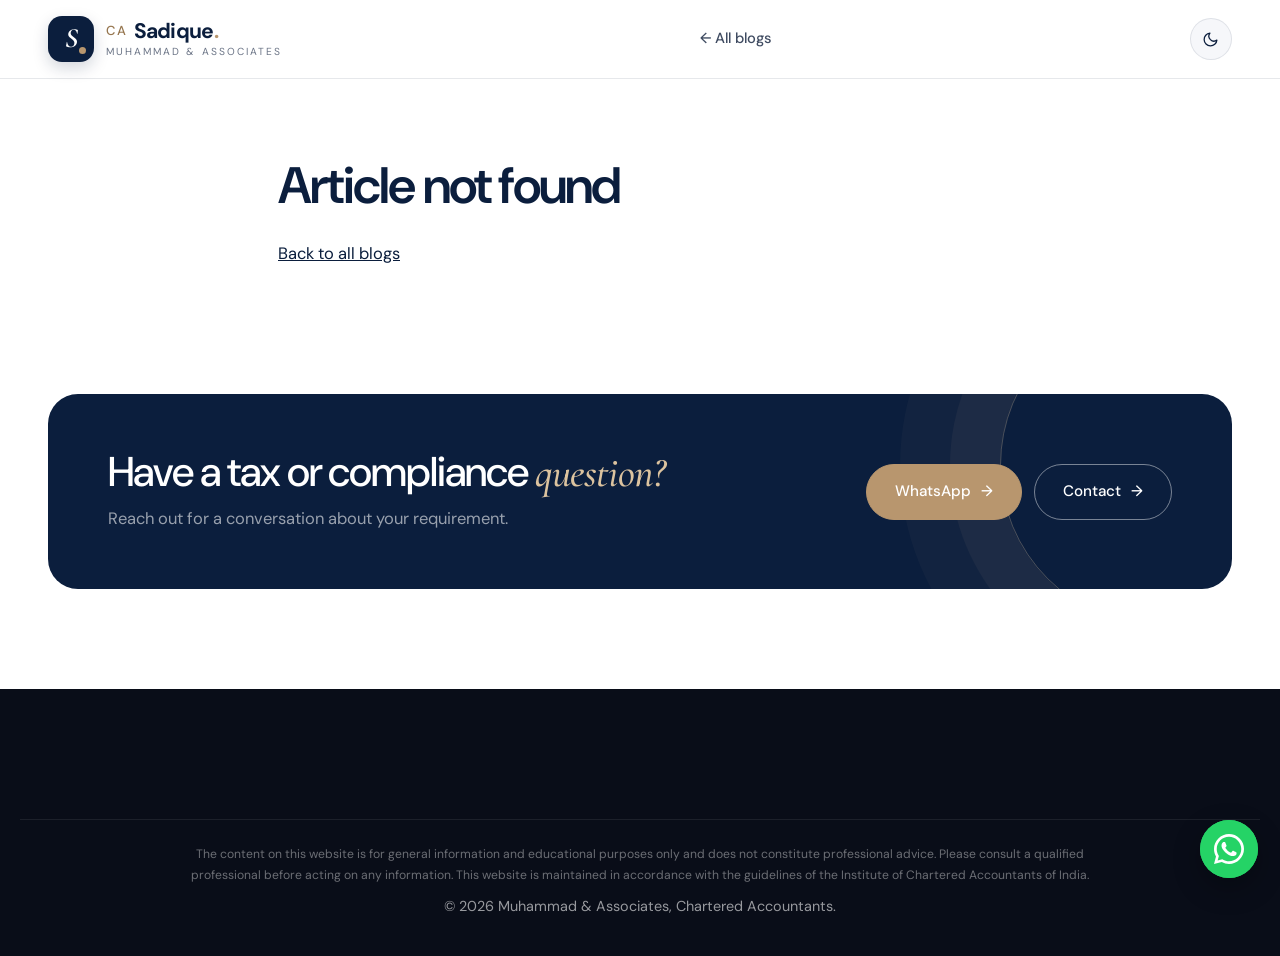
==== commit 6cdc3a17: "Redesign hero (arch portrait, two-column), solid fixed header, new CA Sadique wordmark" ====
--- a/post.html
+++ b/post.html
@@ -15,8 +15,8 @@
 <header class="site-header">
   <div class="container nav">
     <a href="index.html" class="brand">
-      <span class="brand-mark">CA</span>
-      <span class="brand-text"><strong data-bind="name">CA Sadique</strong><small data-bind="firm"></small></span>
+      <span class="brand-mark" aria-hidden="true">S</span>
+      <span class="brand-text"><strong><b>CA</b>Sadique<i>.</i></strong><small data-bind="firm"></small></span>
     </a>
     <nav class="nav-links nav-links-static">
       <a href="index.html#blogs">← All blogs</a>
--- a/css/style.css
+++ b/css/style.css
@@ -89,62 +89,94 @@
 .btn-dark:hover { background: var(--navy); color: #fff; }
 .hero-actions { display: flex; gap: 14px; flex-wrap: wrap; margin-top: 34px; }
 
-/* ---------- Header: transparent over hero, white on scroll ---------- */
-.site-header { position: fixed; top: 0; left: 0; right: 0; z-index: 50; background: transparent; border-bottom: 1px solid rgba(255,255,255,.10); transition: background .35s, border-color .35s, box-shadow .35s; }
-.site-header.scrolled, .site-header.solid { background: rgba(255,255,255,.88); -webkit-backdrop-filter: blur(18px) saturate(1.5); backdrop-filter: blur(18px) saturate(1.5); border-bottom-color: var(--line); box-shadow: 0 6px 24px rgba(11,30,61,.06); }
+/* ---------- Header: solid, fixed ---------- */
+.site-header { position: fixed; top: 0; left: 0; right: 0; z-index: 50; background: #ffffff; border-bottom: 1px solid var(--line); transition: box-shadow .3s; }
+.site-header.scrolled { box-shadow: 0 10px 30px rgba(11,30,61,.08); }
 .nav { display: flex; align-items: center; justify-content: space-between; height: var(--header-h); gap: 16px; }
-.brand { display: flex; align-items: center; gap: 12px; text-decoration: none; color: #fff; transition: color .35s; }
-.brand-mark { width: 44px; height: 44px; display: grid; place-items: center; border-radius: 50%; border: 1px solid currentColor; font-family: var(--serif); font-style: italic; font-weight: 600; font-size: 1.15rem; color: inherit; }
-.brand-text { display: flex; flex-direction: column; line-height: 1.15; }
-.brand-text strong { font-family: var(--serif); font-size: 1.35rem; font-weight: 600; letter-spacing: .02em; }
-.brand-text small { font-size: .68rem; letter-spacing: .14em; text-transform: uppercase; opacity: .75; }
-.nav-links { display: flex; align-items: center; gap: 30px; }
-.nav-links a:not(.btn) { color: rgba(255,255,255,.92); text-decoration: none; font-weight: 500; font-size: .9rem; position: relative; transition: color .35s; }
-.nav-links a:not(.btn)::after { content: ""; position: absolute; left: 0; right: 0; bottom: -6px; height: 1px; background: currentColor; transform: scaleX(0); transition: transform .3s var(--ease); }
+
+/* Wordmark */
+.brand { display: flex; align-items: center; gap: 12px; text-decoration: none; color: var(--navy); }
+.brand-mark { position: relative; width: 46px; height: 46px; border-radius: 14px; background: var(--navy); color: #fff; display: grid; place-items: center; font-family: var(--serif); font-style: italic; font-weight: 600; font-size: 1.75rem; line-height: 1; padding-bottom: 3px; box-shadow: 0 6px 16px rgba(11,30,61,.18); flex: none; }
+.brand-mark::after { content: ""; position: absolute; right: 8px; bottom: 8px; width: 7px; height: 7px; border-radius: 50%; background: var(--bronze); }
+.brand-text { display: flex; flex-direction: column; line-height: 1.1; }
+.brand-text strong { font-family: var(--font); font-weight: 700; font-size: 1.32rem; letter-spacing: -.035em; color: inherit; white-space: nowrap; }
+.brand-text strong b { font-weight: 500; font-size: .62em; letter-spacing: .14em; color: var(--bronze-dark); margin-right: 6px; vertical-align: .28em; }
+.brand-text strong i { font-style: normal; color: var(--bronze); }
+.brand-text small { font-size: .64rem; letter-spacing: .2em; text-transform: uppercase; color: var(--muted); margin-top: 3px; }
+
+.nav-links { display: flex; align-items: center; gap: 32px; }
+.nav-links a:not(.btn) { color: var(--ink-soft); text-decoration: none; font-weight: 500; font-size: .92rem; position: relative; transition: color .25s; }
+.nav-links a:not(.btn)::after { content: ""; position: absolute; left: 0; right: 0; bottom: -6px; height: 2px; border-radius: 2px; background: var(--bronze); transform: scaleX(0); transition: transform .3s var(--ease); }
+.nav-links a:not(.btn):hover { color: var(--navy); }
 .nav-links a:not(.btn):hover::after { transform: scaleX(1); }
-.nav-links .btn { background: transparent; color: #fff; border-color: rgba(255,255,255,.55); }
-.nav-links .btn:hover { background: #fff; color: var(--navy); box-shadow: none; }
-.site-header.scrolled .brand, .site-header.solid .brand,
-.site-header.scrolled .nav-links a:not(.btn), .site-header.solid .nav-links a:not(.btn) { color: var(--navy); }
-.site-header.scrolled .nav-links .btn, .site-header.solid .nav-links .btn { color: var(--navy); border-color: rgba(11,30,61,.4); }
-.site-header.scrolled .nav-links .btn:hover, .site-header.solid .nav-links .btn:hover { background: var(--navy); color: #fff; }
+.nav-links .btn { background: var(--navy); color: #fff; border-color: var(--navy); }
+.nav-links .btn:hover { background: var(--bronze); border-color: var(--bronze); box-shadow: none; }
 .nav-right { display: flex; align-items: center; gap: 10px; }
-.theme-toggle { width: 40px; height: 40px; border-radius: 50%; border: 1px solid rgba(255,255,255,.35); background: transparent; color: #fff; display: grid; place-items: center; cursor: pointer; transition: .3s; }
+.theme-toggle { width: 42px; height: 42px; border-radius: 50%; border: 1px solid var(--line); background: var(--bg-alt); color: var(--navy); display: grid; place-items: center; cursor: pointer; transition: .25s; }
+.theme-toggle:hover { border-color: var(--bronze); color: var(--bronze-dark); }
 .theme-toggle svg { width: 17px; height: 17px; }
-.site-header.scrolled .theme-toggle, .site-header.solid .theme-toggle { color: var(--navy); border-color: rgba(11,30,61,.3); }
 .nav-toggle { display: none; background: none; border: 0; padding: 8px; cursor: pointer; }
-.nav-toggle span { display: block; width: 24px; height: 2px; background: #fff; margin: 5px 0; border-radius: 2px; transition: background .3s; }
-.site-header.scrolled .nav-toggle span, .site-header.solid .nav-toggle span { background: var(--navy); }
-:root[data-theme="dark"] .site-header.scrolled, :root[data-theme="dark"] .site-header.solid { background: rgba(7,12,24,.85); }
-:root[data-theme="dark"] .site-header.scrolled .brand, :root[data-theme="dark"] .site-header.scrolled .nav-links a:not(.btn),
-:root[data-theme="dark"] .site-header.solid .brand, :root[data-theme="dark"] .site-header.solid .nav-links a:not(.btn) { color: #fff; }
-:root[data-theme="dark"] .site-header.scrolled .theme-toggle, :root[data-theme="dark"] .site-header.solid .theme-toggle,
-:root[data-theme="dark"] .site-header.scrolled .nav-links .btn, :root[data-theme="dark"] .site-header.solid .nav-links .btn { color: #fff; border-color: rgba(255,255,255,.35); }
-:root[data-theme="dark"] .site-header.scrolled .nav-toggle span, :root[data-theme="dark"] .site-header.solid .nav-toggle span { background: #fff; }
+.nav-toggle span { display: block; width: 24px; height: 2px; background: var(--navy); margin: 5px 0; border-radius: 2px; }
+
+/* Header in dark mode */
+:root[data-theme="dark"] .site-header { background: #0a1122; border-bottom-color: rgba(255,255,255,.08); }
+:root[data-theme="dark"] .brand, :root[data-theme="dark"] .nav-links a:not(.btn):hover { color: #fff; }
+:root[data-theme="dark"] .nav-links a:not(.btn) { color: rgba(255,255,255,.78); }
+:root[data-theme="dark"] .brand-mark { background: var(--bronze); }
+:root[data-theme="dark"] .brand-mark::after { background: #fff; }
+:root[data-theme="dark"] .theme-toggle { color: #fff; background: rgba(255,255,255,.05); border-color: rgba(255,255,255,.15); }
+:root[data-theme="dark"] .nav-toggle span { background: #fff; }
+:root[data-theme="dark"] .nav-links .btn { background: var(--bronze); border-color: var(--bronze); }
+@media (prefers-color-scheme: dark) {
+  :root:not([data-theme="light"]) .site-header { background: #0a1122; border-bottom-color: rgba(255,255,255,.08); }
+  :root:not([data-theme="light"]) .brand, :root:not([data-theme="light"]) .nav-links a:not(.btn):hover { color: #fff; }
+  :root:not([data-theme="light"]) .nav-links a:not(.btn) { color: rgba(255,255,255,.78); }
+  :root:not([data-theme="light"]) .brand-mark { background: var(--bronze); }
+  :root:not([data-theme="light"]) .theme-toggle { color: #fff; background: rgba(255,255,255,.05); border-color: rgba(255,255,255,.15); }
+  :root:not([data-theme="light"]) .nav-toggle span { background: #fff; }
+}
+
+/* Footer wordmark on navy */
+.site-footer .brand { color: #fff; }
+.site-footer .brand-mark { background: rgba(255,255,255,.08); border: 1px solid rgba(255,255,255,.16); box-shadow: none; }
+.site-footer .brand-text strong b { color: var(--bronze-light); }
+.site-footer .brand-text small { color: rgba(255,255,255,.55); }
 
 /* First section on pages without a dark hero sits below the fixed header */
 main > .section:first-child, main.section { padding-top: calc(var(--header-h) + 80px); }
 
-/* ---------- Hero (cinematic) ---------- */
-.hero { position: relative; min-height: 100vh; min-height: 100svh; display: flex; align-items: flex-end; background: var(--navy-deep); color: #fff; overflow: hidden; isolation: isolate; }
-.hero-media { position: absolute; top: 0; right: 0; bottom: 0; width: 52%; z-index: -2; overflow: hidden; }
-.hero-media img { width: 100%; height: 100%; object-fit: cover; object-position: 50% 24%; transform: scale(1.02); animation: heroZoom 18s ease-out forwards; }
-@keyframes heroZoom { to { transform: scale(1.09); } }
-.hero::before { content: ""; position: absolute; inset: 0; z-index: -1; background:
-  linear-gradient(90deg, #090d18 0%, #090d18 46%, rgba(9,13,24,.78) 56%, rgba(9,13,24,.25) 72%, rgba(9,13,24,.05) 100%),
-  linear-gradient(0deg, rgba(9,13,24,.96) 0%, rgba(9,13,24,0) 38%),
-  radial-gradient(700px circle at 15% 30%, rgba(184,150,110,.12), transparent 60%); }
-.hero-inner { width: 100%; padding-top: calc(var(--header-h) + 60px); padding-bottom: 72px; display: grid; grid-template-columns: 1.35fr .9fr; gap: 56px; align-items: end; }
-.hero h1 { color: #fff; margin-bottom: 0; }
-.hero h1 em { color: #fff; }
-.hero-side { text-align: right; }
-.lead { font-size: 1.08rem; color: rgba(255,255,255,.85); max-width: 30em; margin-left: auto; }
-.hero-side .hero-actions { justify-content: flex-end; }
-.scroll-cue { position: absolute; right: 28px; bottom: 22px; display: none; }
-.hero-meta { display: flex; gap: 28px; margin-top: 36px; padding-top: 22px; border-top: 1px solid rgba(255,255,255,.18); justify-content: flex-end; }
-.hero-meta div { text-align: right; }
-.hero-meta strong { display: block; font-family: var(--serif); font-size: 2rem; font-weight: 600; line-height: 1; color: var(--bronze-light); }
-.hero-meta span { font-size: .74rem; letter-spacing: .12em; text-transform: uppercase; color: rgba(255,255,255,.65); }
+/* ---------- Hero (two-column, arch portrait) ---------- */
+.hero { position: relative; background: var(--navy-deep); color: #fff; overflow: hidden; isolation: isolate; padding: calc(var(--header-h) + 72px) 0 96px; }
+.hero::before { content: ""; position: absolute; inset: 0; z-index: -2; background:
+  radial-gradient(620px circle at 78% 42%, rgba(184,150,110,.22), transparent 62%),
+  radial-gradient(520px circle at 0% 100%, rgba(27,53,102,.55), transparent 60%),
+  linear-gradient(180deg, #0b1430 0%, #090d18 100%); }
+.hero::after { content: ""; position: absolute; inset: 0; z-index: -1; opacity: .5;
+  background-image: linear-gradient(rgba(255,255,255,.045) 1px, transparent 1px), linear-gradient(90deg, rgba(255,255,255,.045) 1px, transparent 1px);
+  background-size: 64px 64px; -webkit-mask-image: radial-gradient(ellipse at 30% 40%, #000 20%, transparent 75%); mask-image: radial-gradient(ellipse at 30% 40%, #000 20%, transparent 75%); }
+.hero-inner { display: grid; grid-template-columns: 1.12fr .88fr; gap: 72px; align-items: center; min-height: calc(100svh - var(--header-h) - 168px); }
+.hero h1 { color: #fff; font-size: clamp(2.6rem, 5vw, 4.4rem); margin-bottom: 0; }
+.hero h1 em { color: var(--bronze-light); }
+.lead { font-size: 1.1rem; color: rgba(255,255,255,.78); max-width: 33em; margin: 26px 0 0; }
+.hero-tags { list-style: none; padding: 0; margin: 38px 0 0; display: flex; flex-wrap: wrap; gap: 10px; }
+.hero-tags li { font-size: .8rem; color: rgba(255,255,255,.82); border: 1px solid rgba(255,255,255,.16); background: rgba(255,255,255,.04); border-radius: 999px; padding: 7px 14px; display: inline-flex; align-items: center; gap: 8px; }
+.hero-tags li::before { content: ""; width: 6px; height: 6px; border-radius: 50%; background: var(--bronze); }
+
+.hero-visual { position: relative; width: 100%; max-width: 460px; justify-self: end; }
+.hero-visual::before { content: ""; position: absolute; inset: 0; border: 1px solid rgba(220,195,159,.5); border-radius: 260px 260px 30px 30px; transform: translate(22px, 22px); z-index: -1; }
+.hero-photo { position: relative; aspect-ratio: 4 / 5; border-radius: 260px 260px 30px 30px; overflow: hidden; background: #111a30; box-shadow: 0 40px 90px rgba(0,0,0,.55); }
+.hero-photo img { width: 100%; height: 100%; object-fit: cover; object-position: 50% 22%; transform: scale(1.32); transform-origin: 52% 30%; }
+.hero-photo::after { content: ""; position: absolute; inset: 0; background: linear-gradient(0deg, rgba(9,13,24,.45) 0%, transparent 40%); }
+.float-card { position: absolute; display: flex; align-items: center; gap: 12px; background: rgba(255,255,255,.96); color: var(--navy); border-radius: 18px; padding: 14px 18px; box-shadow: 0 20px 50px rgba(0,0,0,.35); animation: floaty 6s ease-in-out infinite; }
+.float-card b { display: block; font-size: .92rem; font-weight: 700; letter-spacing: -.01em; }
+.float-card small { display: block; font-size: .74rem; color: #6b7486; }
+.fc-top { left: -44px; top: 22%; }
+.fc-ico { width: 38px; height: 38px; border-radius: 12px; background: var(--navy); color: var(--bronze-light); display: grid; place-items: center; flex: none; }
+.fc-ico svg { width: 19px; height: 19px; fill: none; stroke: currentColor; stroke-width: 2; stroke-linecap: round; stroke-linejoin: round; }
+.fc-bottom { right: -30px; bottom: 9%; animation-delay: -3s; background: var(--navy); color: #fff; border: 1px solid rgba(220,195,159,.35); }
+.fc-bottom strong { font-family: var(--serif); font-size: 2.3rem; line-height: 1; color: var(--bronze-light); font-weight: 600; }
+.fc-bottom span { font-size: .76rem; line-height: 1.35; color: rgba(255,255,255,.75); }
+@keyframes floaty { 0%, 100% { transform: translateY(0); } 50% { transform: translateY(-8px); } }
 
 /* ---------- Stats panel ---------- */
 .stats-band { background: var(--bg); padding: 70px 0 0; }
@@ -216,16 +248,36 @@
 .video-body h3 { margin-bottom: 6px; font-size: 1.05rem; }
 .video-body p { font-size: .9rem; color: var(--muted); margin: 0; }
 
-/* ---------- Blogs ---------- */
-.blog-grid { display: grid; grid-template-columns: repeat(auto-fill, minmax(320px, 1fr)); gap: 26px; }
-.blog-card { background: var(--surface); border: 1px solid var(--line); border-radius: var(--radius); padding: 32px; display: flex; flex-direction: column; text-decoration: none; color: var(--ink-soft); box-shadow: var(--shadow); transition: transform .35s var(--ease), box-shadow .35s, border-color .35s; }
-.blog-card:hover { transform: translateY(-6px); box-shadow: var(--shadow-lg); border-color: rgba(184,150,110,.5); }
-.blog-card .tag { align-self: flex-start; }
-.blog-card h3 { color: var(--ink); font-size: 1.45rem; font-family: var(--serif); font-weight: 600; letter-spacing: -.005em; }
-.blog-card p { font-size: .94rem; flex: 1; }
-.blog-meta { font-size: .8rem; color: var(--muted); }
-.read-more { font-weight: 600; color: var(--ink); font-size: .9rem; margin-top: 10px; }
-
+/* ---------- Blogs (editorial cards with covers) ---------- */
+.blog-head { margin-bottom: 8px; }
+.head-note { max-width: 380px; color: var(--muted); margin: 0 0 14px; font-size: 1rem; }
+.blog-grid { display: grid; grid-template-columns: repeat(3, 1fr); gap: 26px; }
+.blog-card { background: var(--surface); border: 1px solid var(--line); border-radius: var(--radius); overflow: hidden; display: flex; flex-direction: column; text-decoration: none; color: var(--ink-soft); box-shadow: var(--shadow); transition: transform .4s var(--ease), box-shadow .4s, border-color .4s; }
+.blog-card:hover { transform: translateY(-6px); box-shadow: var(--shadow-lg); border-color: rgba(184,150,110,.45); }
+.blog-cover { position: relative; aspect-ratio: 16 / 10; padding: 24px 26px; display: flex; flex-direction: column; justify-content: space-between; overflow: hidden; color: #fff; isolation: isolate; }
+.blog-cover::before { content: ""; position: absolute; right: -70px; bottom: -90px; width: 260px; height: 260px; border-radius: 50%; border: 1px solid rgba(255,255,255,.22); box-shadow: 0 0 0 36px rgba(255,255,255,.05), 0 0 0 72px rgba(255,255,255,.03); z-index: -1; transition: transform .6s var(--ease); }
+.blog-card:hover .blog-cover::before { transform: scale(1.12); }
+.cover-0 { background: linear-gradient(135deg, #0b1e3d 0%, #1b3566 100%); }
+.cover-1 { background: linear-gradient(135deg, #8d6c45 0%, #c4a47c 100%); }
+.cover-2 { background: linear-gradient(135deg, #090d18 0%, #23324f 100%); }
+.cover-kicker { font-size: .68rem; letter-spacing: .22em; text-transform: uppercase; font-weight: 600; color: rgba(255,255,255,.75); display: inline-flex; align-items: center; gap: 10px; }
+.cover-kicker::before { content: ""; width: 22px; height: 1px; background: currentColor; }
+.cover-topic { font-family: var(--serif); font-style: italic; font-weight: 500; font-size: 2.6rem; line-height: 1; letter-spacing: -.01em; }
+.cover-0 .cover-topic, .cover-2 .cover-topic { color: var(--bronze-light); }
+.cover-brand { position: absolute; right: 24px; top: 22px; font-size: .68rem; letter-spacing: .12em; color: rgba(255,255,255,.6); }
+.blog-body { padding: 26px 28px 28px; display: flex; flex-direction: column; flex: 1; }
+.blog-meta { font-size: .78rem; color: var(--muted); display: flex; gap: 8px; letter-spacing: .02em; margin-bottom: 10px; }
+.blog-card h3 { color: var(--ink); font-size: 1.55rem; line-height: 1.2; font-family: var(--serif); font-weight: 600; letter-spacing: -.005em; margin-bottom: 10px; }
+.blog-card p { font-size: .94rem; flex: 1; margin-bottom: 18px; }
+.read-more { font-weight: 600; color: var(--ink); font-size: .9rem; display: inline-flex; align-items: center; gap: 8px; }
+.read-more i { font-style: normal; display: inline-grid; place-items: center; width: 30px; height: 30px; border-radius: 50%; border: 1px solid var(--line); transition: .3s var(--ease); }
+.blog-card:hover .read-more i { background: var(--navy); border-color: var(--navy); color: #fff; transform: translateX(4px); }
+.blog-card.featured { grid-column: span 2; flex-direction: row; }
+.blog-card.featured .blog-cover { aspect-ratio: auto; width: 48%; min-height: 340px; }
+.blog-card.featured .cover-topic { font-size: 3.6rem; }
+.blog-card.featured .blog-body { padding: 40px; justify-content: center; }
+.blog-card.featured h3 { font-size: 2.2rem; }
+.blog-card.featured p { flex: 0 1 auto; font-size: 1rem; }
 /* ---------- Notes ---------- */
 .notes-toolbar { margin-top: 20px; }
 .notes-toolbar input { width: 100%; max-width: 440px; padding: 14px 20px; border: 1px solid var(--line); background: var(--surface); color: var(--ink); font: inherit; border-radius: 999px; }
@@ -341,12 +393,13 @@
 @media (prefers-reduced-motion: reduce) {
   html { scroll-behavior: auto; }
   .reveal { opacity: 1; transform: none; transition: none; }
-  .trust-track, .wa-float::before, .hero-media img { animation: none; }
+  .trust-track, .wa-float::before, .float-card { animation: none; }
 }
 
 /* ---------- Responsive ---------- */
 @media (max-width: 1024px) {
   .services-grid { grid-template-columns: repeat(2, 1fr); }
+  .blog-grid { grid-template-columns: repeat(2, 1fr); }
   .service.xl { grid-row: span 1; }
 }
 @media (max-width: 900px) {
@@ -357,18 +410,22 @@
   .nav-links.open { display: flex; }
   .nav-links:not(.nav-links-static) a:not(.btn) { color: var(--navy) !important; padding: 14px 0; border-bottom: 1px solid var(--line); }
   .nav-links a:not(.btn)::after { display: none; }
-  .nav-links:not(.nav-links-static) .btn { margin-top: 14px; color: var(--navy); border-color: rgba(11,30,61,.4); }
+  .nav-links:not(.nav-links-static) .btn { margin-top: 14px; color: #fff; }
   :root[data-theme="dark"] .nav-links:not(.nav-links-static) { background: rgba(7,12,24,.97); }
   :root[data-theme="dark"] .nav-links:not(.nav-links-static) a:not(.btn), :root[data-theme="dark"] .nav-links:not(.nav-links-static) .btn { color: #fff !important; }
-  .hero { min-height: 92svh; }
-  .hero-media { width: 100%; }
-  .hero-media img { object-position: 50% 18%; }
-  .hero::before { background: linear-gradient(0deg, rgba(9,13,24,.96) 0%, rgba(9,13,24,.75) 45%, rgba(9,13,24,.25) 100%); }
-  .hero-side, .hero-meta div { text-align: left; }
-  .lead { margin-left: 0; }
-  .hero-side .hero-actions, .hero-meta { justify-content: flex-start; }
+  .hero { padding: calc(var(--header-h) + 44px) 0 80px; }
+  .hero-inner { min-height: 0; gap: 56px; }
+  .hero-visual { justify-self: center; max-width: 340px; margin-right: 22px; }
+  .fc-top { left: -14px; top: 12%; }
+  .fc-bottom { right: -26px; bottom: 6%; }
   .side-card { position: static; }
-  .video-grid, .blog-grid { grid-template-columns: 1fr; }
+  .video-grid { grid-template-columns: 1fr; }
+  .blog-grid { grid-template-columns: 1fr; }
+  .blog-card.featured { grid-column: span 1; flex-direction: column; }
+  .blog-card.featured .blog-cover { width: 100%; min-height: 0; aspect-ratio: 16 / 10; }
+  .blog-card.featured .blog-body { padding: 26px 28px 28px; }
+  .blog-card.featured h3 { font-size: 1.6rem; }
+  .blog-card.featured .cover-topic { font-size: 2.6rem; }
   .cta-band { padding: 40px 30px; }
   .stats { grid-template-columns: 1fr 1fr 1fr; padding: 12px; gap: 10px; }
 }
@@ -391,5 +448,7 @@
   .contact-form .btn { justify-self: stretch; }
   .wa-float { right: 14px; bottom: 14px; width: 52px; height: 52px; }
   .brand-text small { display: none; }
+  .brand-text strong { font-size: 1.18rem; }
+  .brand-mark { width: 42px; height: 42px; font-size: 1.55rem; }
   .hero-meta { gap: 20px; }
 }
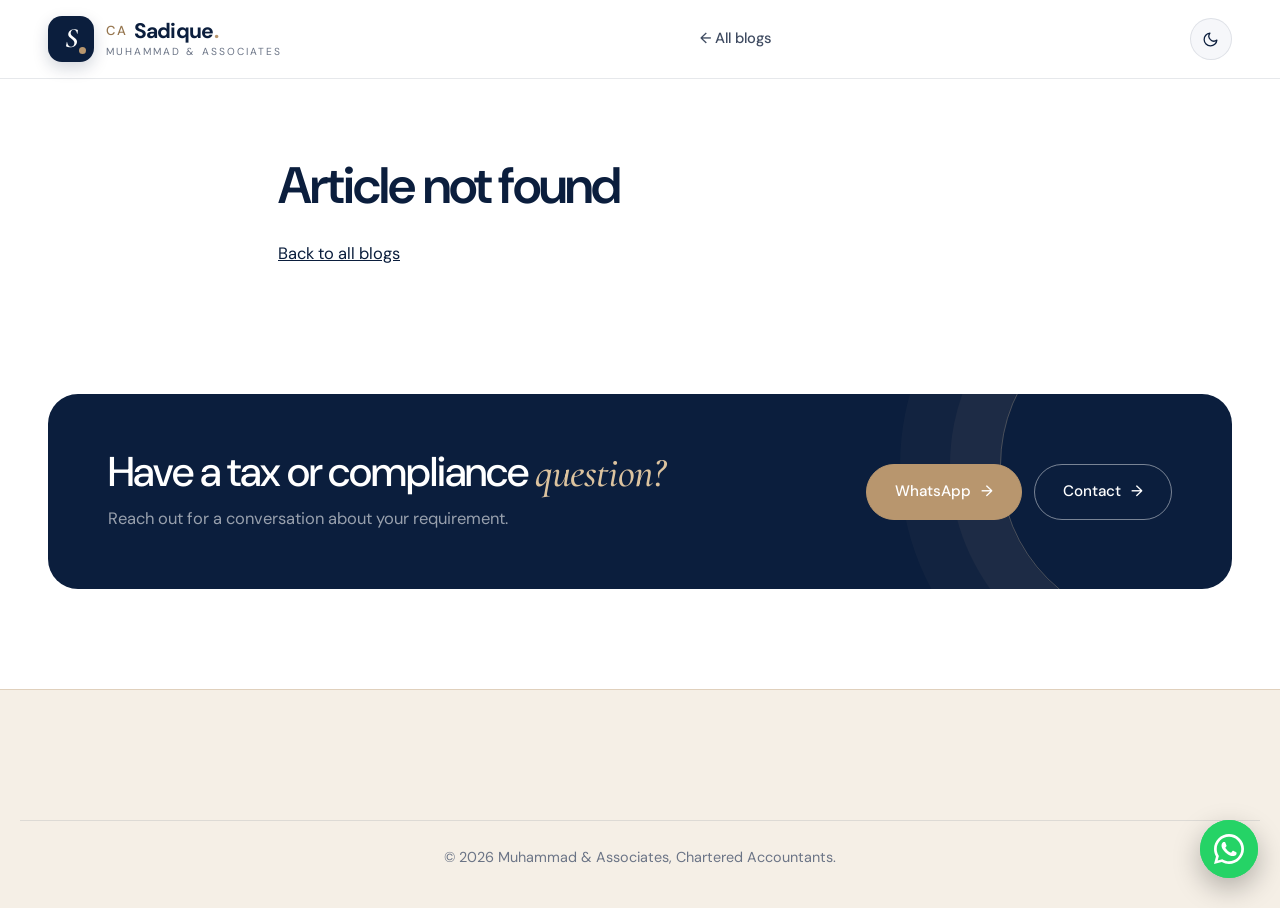
==== commit d71618ae: "Light ivory footer; remove footer disclaimer" ====
--- a/post.html
+++ b/post.html
@@ -30,7 +30,6 @@
 
 <footer class="site-footer">
   <div class="container footer-bottom">
-    <p class="disclaimer" data-bind="disclaimer"></p>
     <p>© <span id="year"></span> <span data-bind="firm"></span>, Chartered Accountants.</p>
   </div>
 </footer>
--- a/css/style.css
+++ b/css/style.css
@@ -452,3 +452,23 @@
   .brand-mark { width: 42px; height: 42px; font-size: 1.55rem; }
   .hero-meta { gap: 20px; }
 }
+
+/* ---------- Footer: light ivory ---------- */
+.site-footer { background: #f5efe6; color: #5d6578; border-top: 1px solid rgba(184,150,110,.35); }
+.site-footer::after { display: none; }
+.site-footer .brand { color: var(--navy); }
+.site-footer .brand-mark { background: var(--navy); border: 0; box-shadow: 0 6px 16px rgba(11,30,61,.16); }
+.site-footer .brand-text strong b { color: var(--bronze-dark); }
+.site-footer .brand-text small { color: #7a8193; }
+.footer-grid h4 { color: var(--bronze-dark); }
+.footer-grid > div > a:not(.brand) { color: #24324d; }
+.footer-grid > div > a:not(.brand):hover { color: var(--bronze-dark); }
+.socials a { border-color: rgba(11,30,61,.18); color: var(--navy); background: #fff; }
+.socials a:hover { background: var(--navy); border-color: var(--navy); color: #fff; }
+.footer-bottom { border-top-color: rgba(11,30,61,.10); }
+.footer-bottom p { color: #6b7486; }
+:root[data-theme="dark"] .site-footer { background: #0b1324; color: rgba(255,255,255,.6); border-top-color: rgba(255,255,255,.08); }
+:root[data-theme="dark"] .site-footer .brand { color: #fff; }
+:root[data-theme="dark"] .footer-grid > div > a:not(.brand) { color: rgba(255,255,255,.8); }
+:root[data-theme="dark"] .socials a { background: transparent; color: #fff; border-color: rgba(255,255,255,.2); }
+:root[data-theme="dark"] .footer-bottom p { color: rgba(255,255,255,.55); }
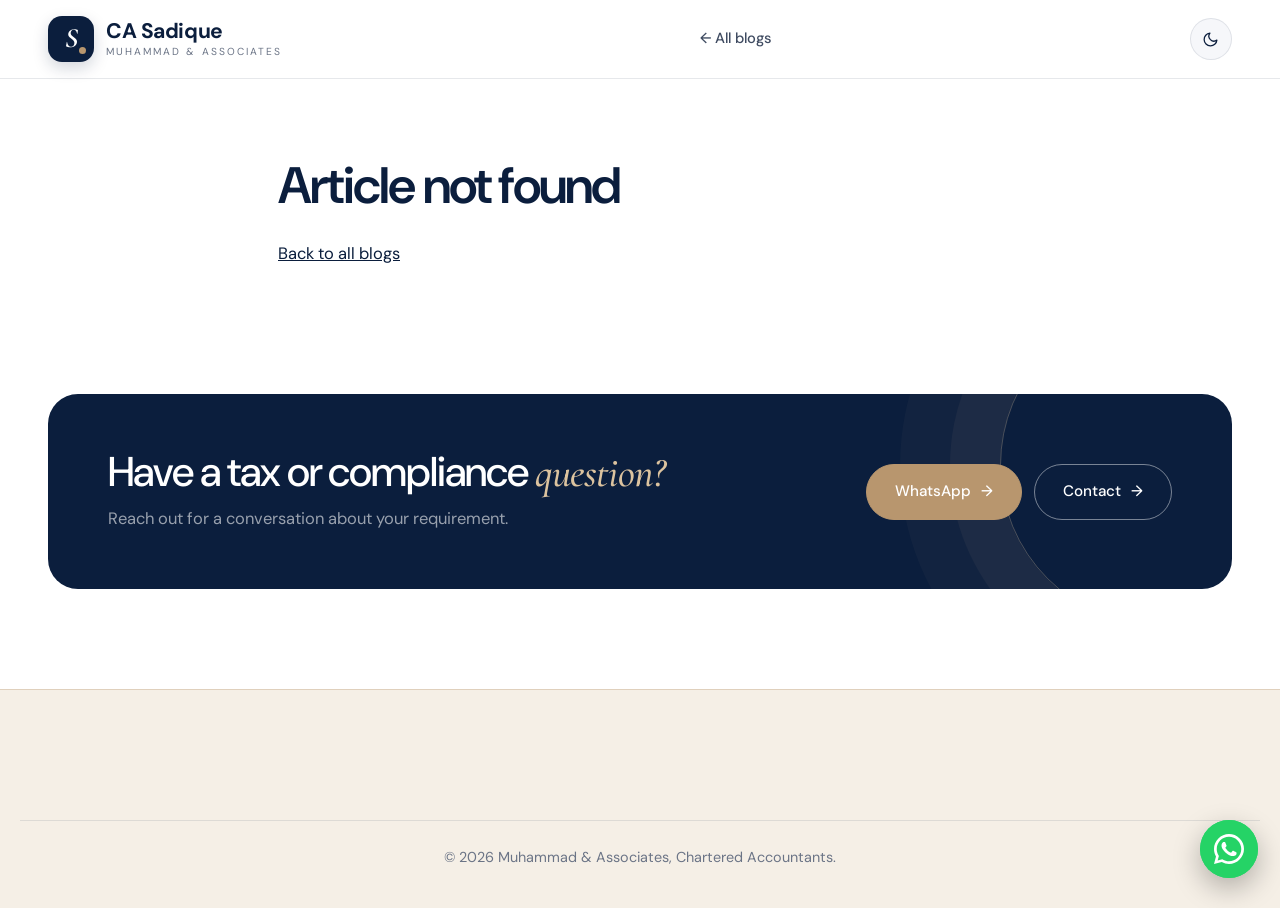
==== commit c0bf4ad2: "Single-style CA Sadique wordmark, brand social icons, official logo support" ====
--- a/post.html
+++ b/post.html
@@ -16,7 +16,7 @@
   <div class="container nav">
     <a href="index.html" class="brand">
       <span class="brand-mark" aria-hidden="true">S</span>
-      <span class="brand-text"><strong><b>CA</b>Sadique<i>.</i></strong><small data-bind="firm"></small></span>
+      <span class="brand-text"><strong>CA Sadique</strong><small data-bind="firm"></small></span>
     </a>
     <nav class="nav-links nav-links-static">
       <a href="index.html#blogs">← All blogs</a>
--- a/css/style.css
+++ b/css/style.css
@@ -472,3 +472,43 @@
 :root[data-theme="dark"] .footer-grid > div > a:not(.brand) { color: rgba(255,255,255,.8); }
 :root[data-theme="dark"] .socials a { background: transparent; color: #fff; border-color: rgba(255,255,255,.2); }
 :root[data-theme="dark"] .footer-bottom p { color: rgba(255,255,255,.55); }
+
+/* ---------- Contact: compact ---------- */
+#contact.section { padding: 64px 0; }
+#contact .contact-grid { align-items: center; gap: 56px; }
+#contact h2 { margin-bottom: .35em; }
+#contact .eyebrow { margin-bottom: 14px; }
+#contact .contact-list { margin: 22px 0 4px; gap: 14px; }
+#contact .contact-list .ci { width: 42px; height: 42px; }
+#contact .hero-actions { margin-top: 24px; }
+.contact-form { padding: 26px 28px; gap: 11px; border-radius: 22px; }
+.contact-form h3 { font-size: 1.6rem; margin: 0; }
+.contact-form .form-sub { margin: -6px 0 2px; font-size: .85rem; }
+.contact-form label { gap: 5px; font-size: .82rem; }
+.contact-form input, .contact-form select, .contact-form textarea { padding: 10px 14px; font-size: .92rem; border-radius: 10px; }
+.contact-form textarea { min-height: 78px; resize: vertical; }
+.contact-form .form-row { gap: 12px; }
+.contact-form .consent { font-size: .78rem; gap: 9px; }
+.contact-form .consent input { width: 17px; height: 17px; }
+.contact-form .btn { padding: 11px 24px; margin-top: 2px; }
+@media (max-width: 900px) { #contact.section { padding: 52px 0; } #contact .contact-grid { gap: 36px; } }
+@media (max-width: 560px) { .contact-form { padding: 22px 18px; } }
+
+/* ---------- Wordmark: single style + official logo ---------- */
+.brand-text strong { font-family: var(--font); font-weight: 700; font-size: 1.32rem; letter-spacing: -.02em; }
+.brand-logo { height: 46px; width: auto; display: block; flex: none; }
+.site-footer .brand-logo { height: 50px; }
+
+/* ---------- Footer social icons in brand colours ---------- */
+.socials { gap: 12px; }
+.socials a { width: 44px; height: 44px; border: 0; color: #fff; box-shadow: 0 6px 16px rgba(11,30,61,.15); }
+.socials a svg { width: 20px; height: 20px; }
+.socials a.s-youtube { background: #ff0000; }
+.socials a.s-whatsapp { background: #25d366; }
+.socials a.s-facebook { background: #1877f2; }
+.socials a.s-instagram { background: radial-gradient(circle at 30% 107%, #fdf497 0%, #fdf497 5%, #fd5949 45%, #d6249f 60%, #285aeb 90%); }
+.socials a.s-linkedin { background: #0a66c2; }
+.socials a.s-telegram { background: #229ed9; }
+.socials a.s-twitter { background: #000; }
+.socials a:hover { transform: translateY(-3px); filter: brightness(1.08); color: #fff; }
+:root[data-theme="dark"] .socials a { color: #fff; border: 0; }
